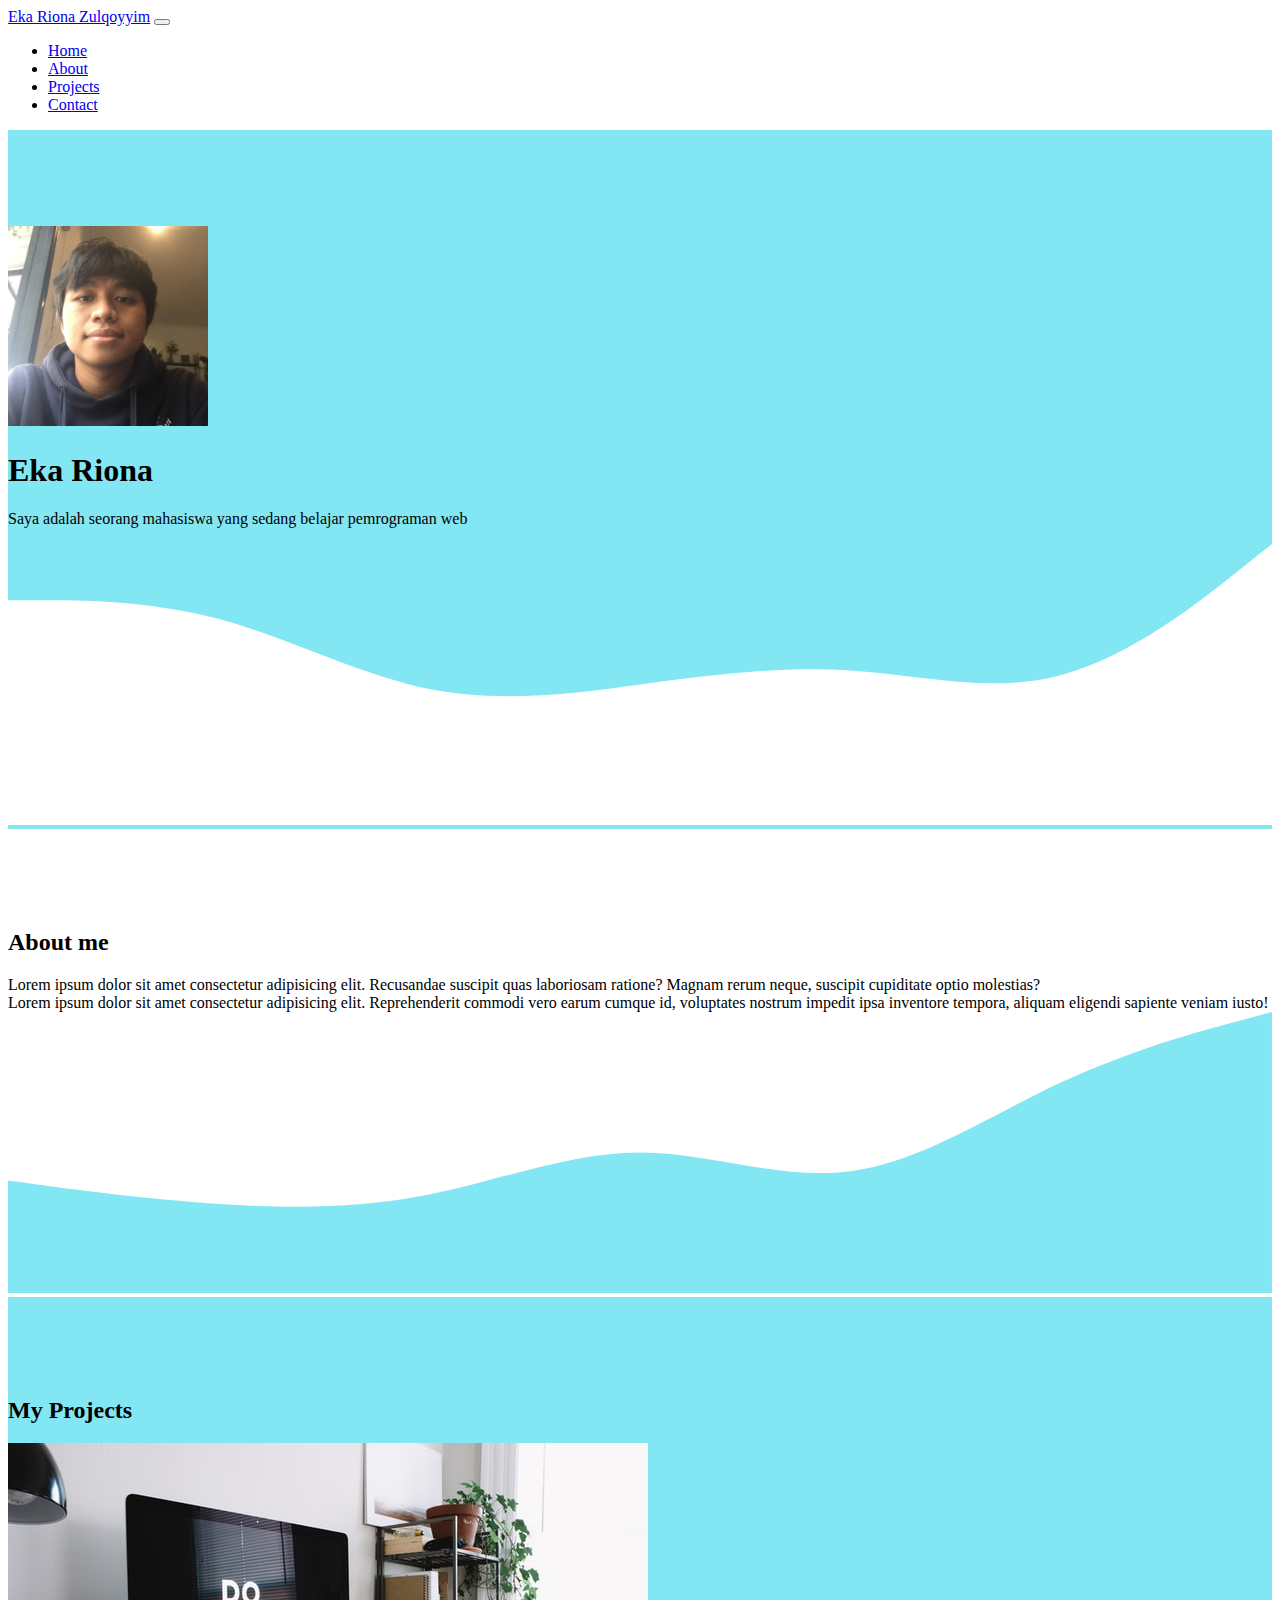
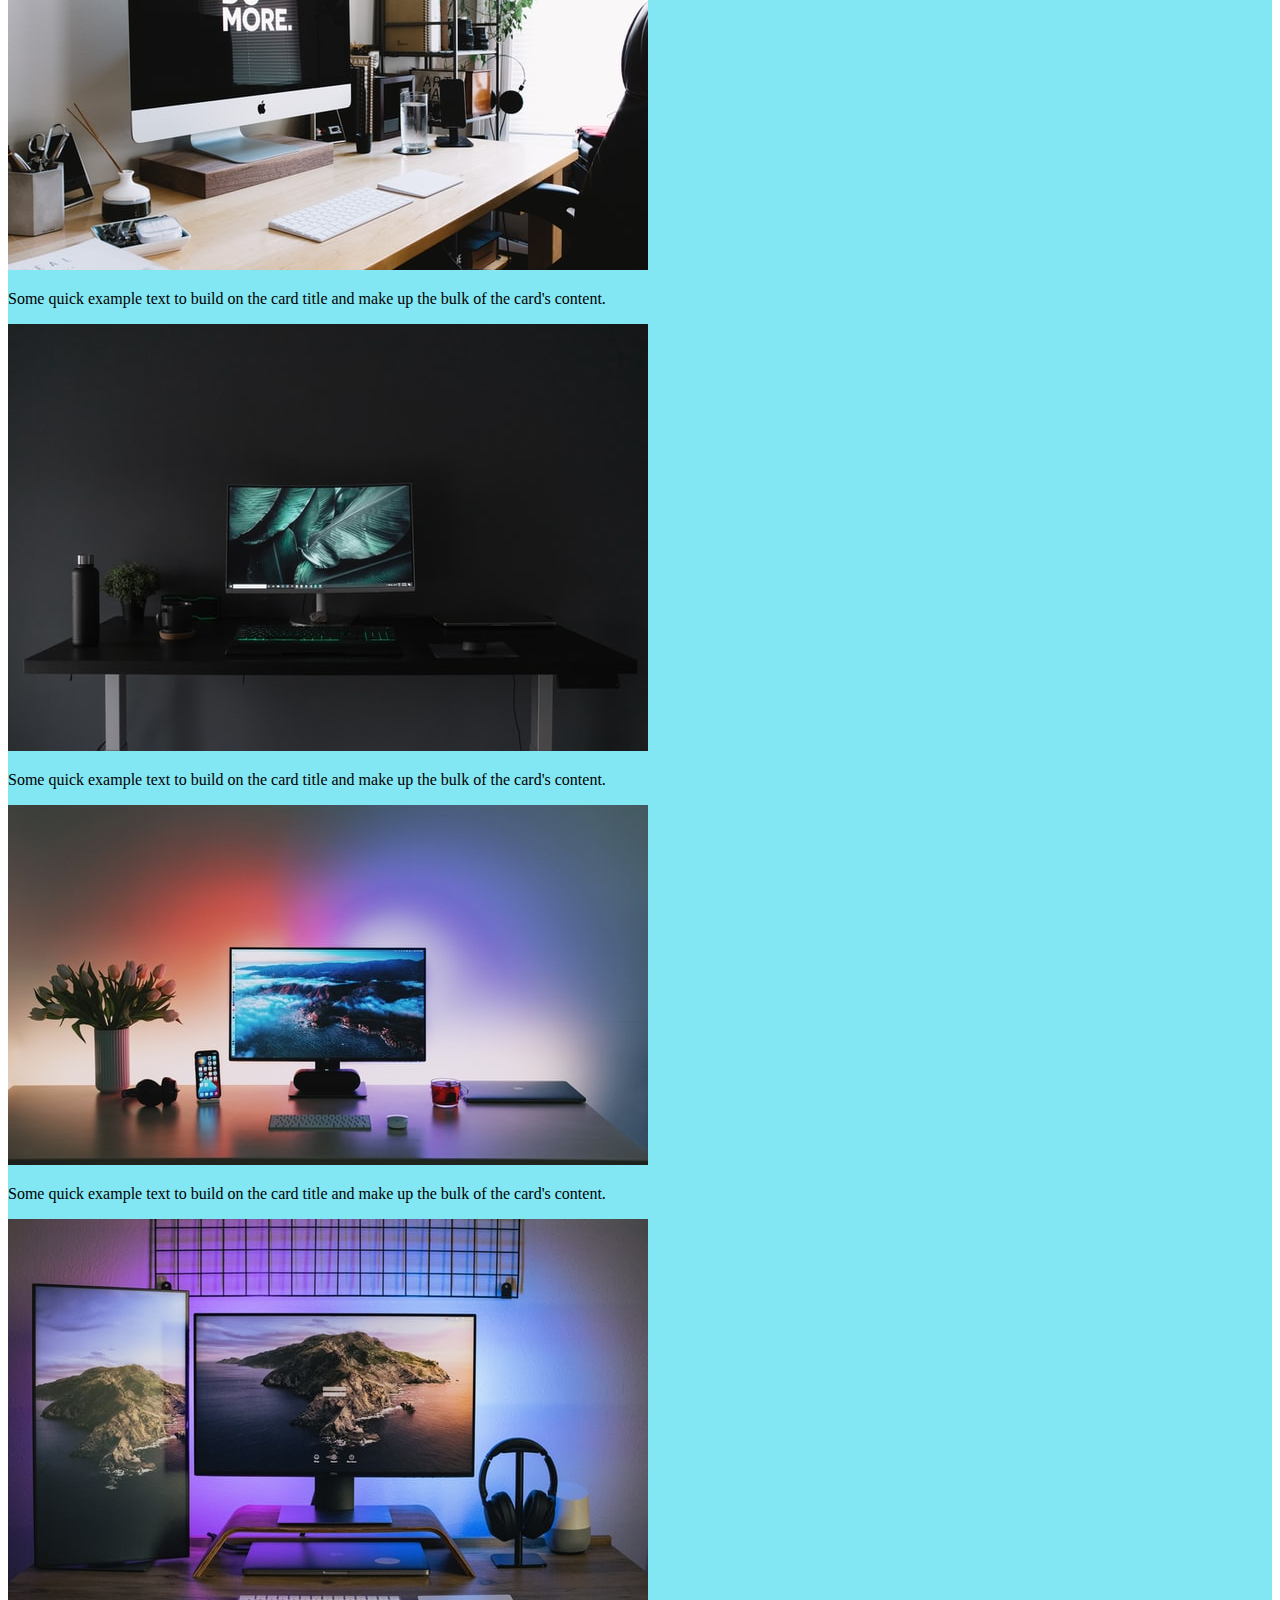
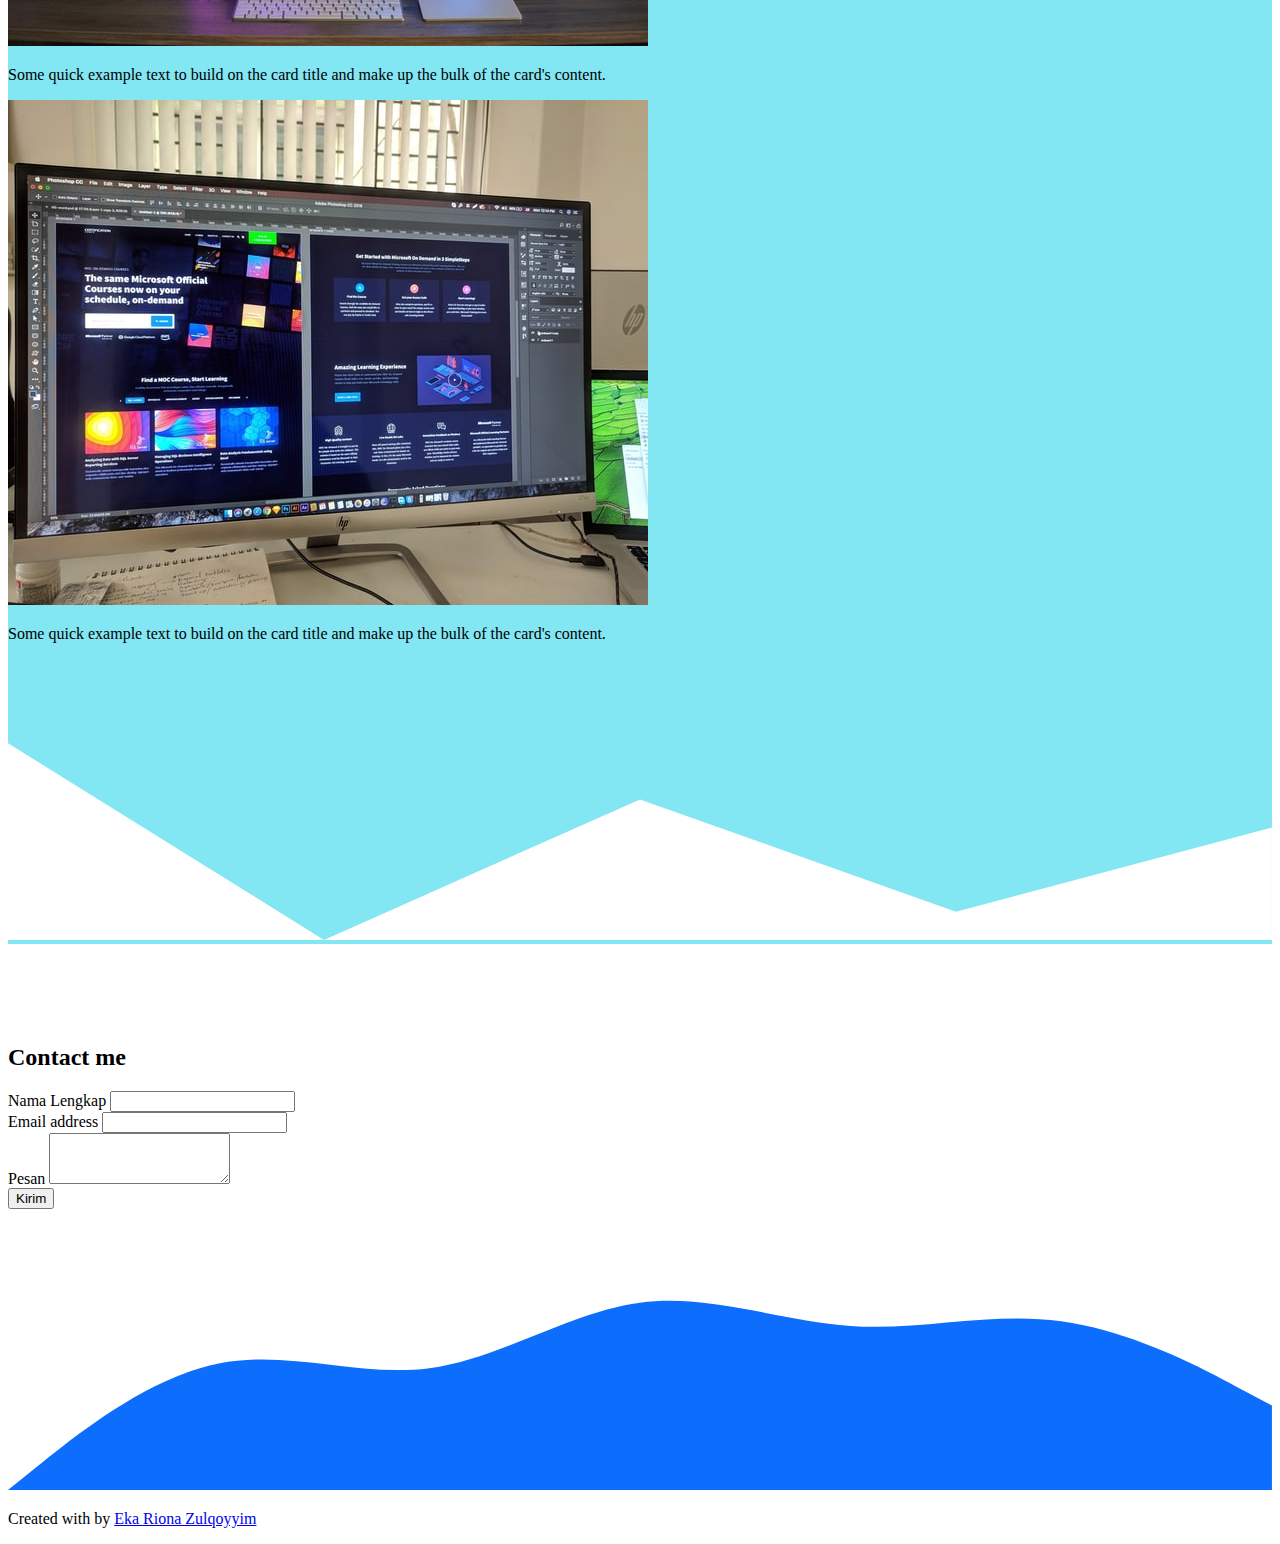
==== index.html @ 1e4d1a2f "Initial commit" ====
<!DOCTYPE html>
<html lang="en">
  <head>
    <!-- Required meta tags -->
    <meta charset="utf-8" />
    <meta name="viewport" content="width=device-width, initial-scale=1" />

    <!-- Bootstrap CSS -->
    <link href="https://cdn.jsdelivr.net/npm/bootstrap@5.1.3/dist/css/bootstrap.min.css" rel="stylesheet" integrity="sha384-1BmE4kWBq78iYhFldvKuhfTAU6auU8tT94WrHftjDbrCEXSU1oBoqyl2QvZ6jIW3" crossorigin="anonymous" />

    <link rel="stylesheet" href="style.css" />
    <title>My Portofolio</title>
  </head>
  <body id="home">
    <!--Navbar -->
    <nav class="navbar navbar-expand-lg navbar-dark bg-primary shadow fixed-top">
      <div class="container">
        <a class="navbar-brand" href="#">Eka Riona Zulqoyyim</a>
        <button class="navbar-toggler" type="button" data-bs-toggle="collapse" data-bs-target="#navbarNav" aria-controls="navbarNav" aria-expanded="false" aria-label="Toggle navigation">
          <span class="navbar-toggler-icon"></span>
        </button>
        <div class="collapse navbar-collapse" id="navbarNav">
          <ul class="navbar-nav ms-auto">
            <li class="nav-item">
              <a class="nav-link active" aria-current="page" href="#home">Home</a>
            </li>
            <li class="nav-item">
              <a class="nav-link" href="#about">About</a>
            </li>
            <li class="nav-item">
              <a class="nav-link" href="#projects">Projects</a>
            </li>
            <li class="nav-item">
              <a class="nav-link" href="#contact">Contact</a>
            </li>
          </ul>
        </div>
      </div>
    </nav>
    <!-- Akhir Navbar -->

    <!-- Membuat Jumbotron -->
    <section class="jumbotron text-center">
      <img src="img/ekariona.jpeg" alt="Eka Riona" width="200px" class="rounded-circle img-thumbnail" />
      <h1 class="display-4">Eka Riona</h1>
      <p class="lead">Saya adalah seorang mahasiswa yang sedang belajar pemrograman web</p>
      <svg xmlns="http://www.w3.org/2000/svg" viewBox="0 0 1440 320">
        <path
          fill="#ffff"
          fill-opacity="1"
          d="M0,64L40,64C80,64,160,64,240,85.3C320,107,400,149,480,165.3C560,181,640,171,720,160C800,149,880,139,960,144C1040,149,1120,171,1200,149.3C1280,128,1360,64,1400,32L1440,0L1440,320L1400,320C1360,320,1280,320,1200,320C1120,320,1040,320,960,320C880,320,800,320,720,320C640,320,560,320,480,320C400,320,320,320,240,320C160,320,80,320,40,320L0,320Z"
        ></path>
      </svg>
    </section>
    <!-- Akhir Jumbotron -->
    <!-- About -->
    <section id="about">
      <div class="container">
        <div class="row text-center mb-3">
          <div class="col te">
            <h2>About me</h2>
          </div>
        </div>
        <div class="row justify-content-center fs-5 text-center">
          <div class="col-md-4">Lorem ipsum dolor sit amet consectetur adipisicing elit. Recusandae suscipit quas laboriosam ratione? Magnam rerum neque, suscipit cupiditate optio molestias?</div>
          <div class="col-md-4">Lorem ipsum dolor sit amet consectetur adipisicing elit. Reprehenderit commodi vero earum cumque id, voluptates nostrum impedit ipsa inventore tempora, aliquam eligendi sapiente veniam iusto!</div>
        </div>
      </div>
      <svg xmlns="http://www.w3.org/2000/svg" viewBox="0 0 1440 320">
        <path
          fill="#83e6f3"
          fill-opacity="1"
          d="M0,192L40,197.3C80,203,160,213,240,218.7C320,224,400,224,480,208C560,192,640,160,720,160C800,160,880,192,960,181.3C1040,171,1120,117,1200,80C1280,43,1360,21,1400,10.7L1440,0L1440,320L1400,320C1360,320,1280,320,1200,320C1120,320,1040,320,960,320C880,320,800,320,720,320C640,320,560,320,480,320C400,320,320,320,240,320C160,320,80,320,40,320L0,320Z"
        ></path>
      </svg>
    </section>
    <!-- Akhir About -->

    <!-- Projects -->
    <section id="projects">
      <div class="container">
        <div class="row text-center mb-3">
          <div class="col">
            <h2>My Projects</h2>
          </div>
        </div>
        <div class="row justify-content-center">
          <div class="col-md-4 mb-3">
            <div class="card">
              <img src="img/projects/1.jpg" class="card-img-top" alt="Project 1" />
              <div class="card-body">
                <p class="card-text">Some quick example text to build on the card title and make up the bulk of the card's content.</p>
              </div>
            </div>
          </div>
          <div class="col-md-4 mb-3">
            <div class="card">
              <img src="img/projects/2.jpg" class="card-img-top" alt="Project 1" />
              <div class="card-body">
                <p class="card-text">Some quick example text to build on the card title and make up the bulk of the card's content.</p>
              </div>
            </div>
          </div>
          <div class="col-md-4 mb-3">
            <div class="card">
              <img src="img/projects/3.jpg" class="card-img-top" alt="Project 1" />
              <div class="card-body">
                <p class="card-text">Some quick example text to build on the card title and make up the bulk of the card's content.</p>
              </div>
            </div>
          </div>
          <div class="col-md-4 mb-3">
            <div class="card">
              <img src="img/projects/4.jpg" class="card-img-top" alt="Project 1" />
              <div class="card-body">
                <p class="card-text">Some quick example text to build on the card title and make up the bulk of the card's content.</p>
              </div>
            </div>
          </div>
          <div class="col-md-4 mb-3">
            <div class="card">
              <img src="img/projects/5.jpg" class="card-img-top" alt="Project 1" />
              <div class="card-body">
                <p class="card-text">Some quick example text to build on the card title and make up the bulk of the card's content.</p>
              </div>
            </div>
          </div>
        </div>
      </div>
      <svg xmlns="http://www.w3.org/2000/svg" viewBox="0 0 1440 320"><path fill="#fff" fill-opacity="1" d="M0,96L360,320L720,160L1080,288L1440,192L1440,320L1080,320L720,320L360,320L0,320Z"></path></svg>
    </section>
    <!-- Akhir Projects -->
    <!-- Contact -->
    <section id="contact">
      <div class="con">
        <div class="row text-center mb-3">
          <div class="col">
            <h2>Contact me</h2>
          </div>
        </div>
        <div class="row justify-content-center">
          <div class="col-md-6">
            <form>
              <div class="mb-3">
                <label for="name" class="form-label">Nama Lengkap</label>
                <input type="text" class="form-control" id="name" aria-describedby="name" />
              </div>
              <div class="mb-3">
                <label for="email" class="form-label">Email address</label>
                <input type="email" class="form-control" id="email" aria-describedby="email" />
              </div>
              <div class="mb-3">
                <label for="pesan" class="form-label">Pesan</label>
                <textarea class="form-control" id="exampleFormControlTextarea1" rows="3"></textarea>
              </div>
              <button type="submit" class="btn btn-primary md-3">Kirim</button>
            </form>
          </div>
        </div>
      </div>
      <svg xmlns="http://www.w3.org/2000/svg" viewBox="0 0 1440 320">
        <path
          fill="#0d6efd"
          fill-opacity="1"
          d="M0,320L40,288C80,256,160,192,240,176C320,160,400,192,480,181.3C560,171,640,117,720,106.7C800,96,880,128,960,133.3C1040,139,1120,117,1200,128C1280,139,1360,181,1400,202.7L1440,224L1440,320L1400,320C1360,320,1280,320,1200,320C1120,320,1040,320,960,320C880,320,800,320,720,320C640,320,560,320,480,320C400,320,320,320,240,320C160,320,80,320,40,320L0,320Z"
        ></path>
      </svg>
    </section>
    <!-- Akhir Contact -->

    <!-- Footer -->
    <footer class="bg-primary text-white text-center p-3">
      <p>Created with <i class="bi bi-heart-fill text-danger"></i> by <a class="text-white fw-bold" href="https://www.instagram.com/ekarionaz/">Eka Riona Zulqoyyim</a></p>
    </footer>
    <!-- Akhir Footer -->

    <script src="https://cdn.jsdelivr.net/npm/bootstrap@5.1.3/dist/js/bootstrap.bundle.min.js" integrity="sha384-ka7Sk0Gln4gmtz2MlQnikT1wXgYsOg+OMhuP+IlRH9sENBO0LRn5q+8nbTov4+1p" crossorigin="anonymous"></script>
  </body>
</html>
---- style.css ----
.jumbotron {
  background-color: #83e6f3;
  padding-top: 6rem;
}

#projects {
  background-color: #83e6f3;
}

section {
  padding-top: 5rem;
}

html {
  scroll-behavior: smooth;
}
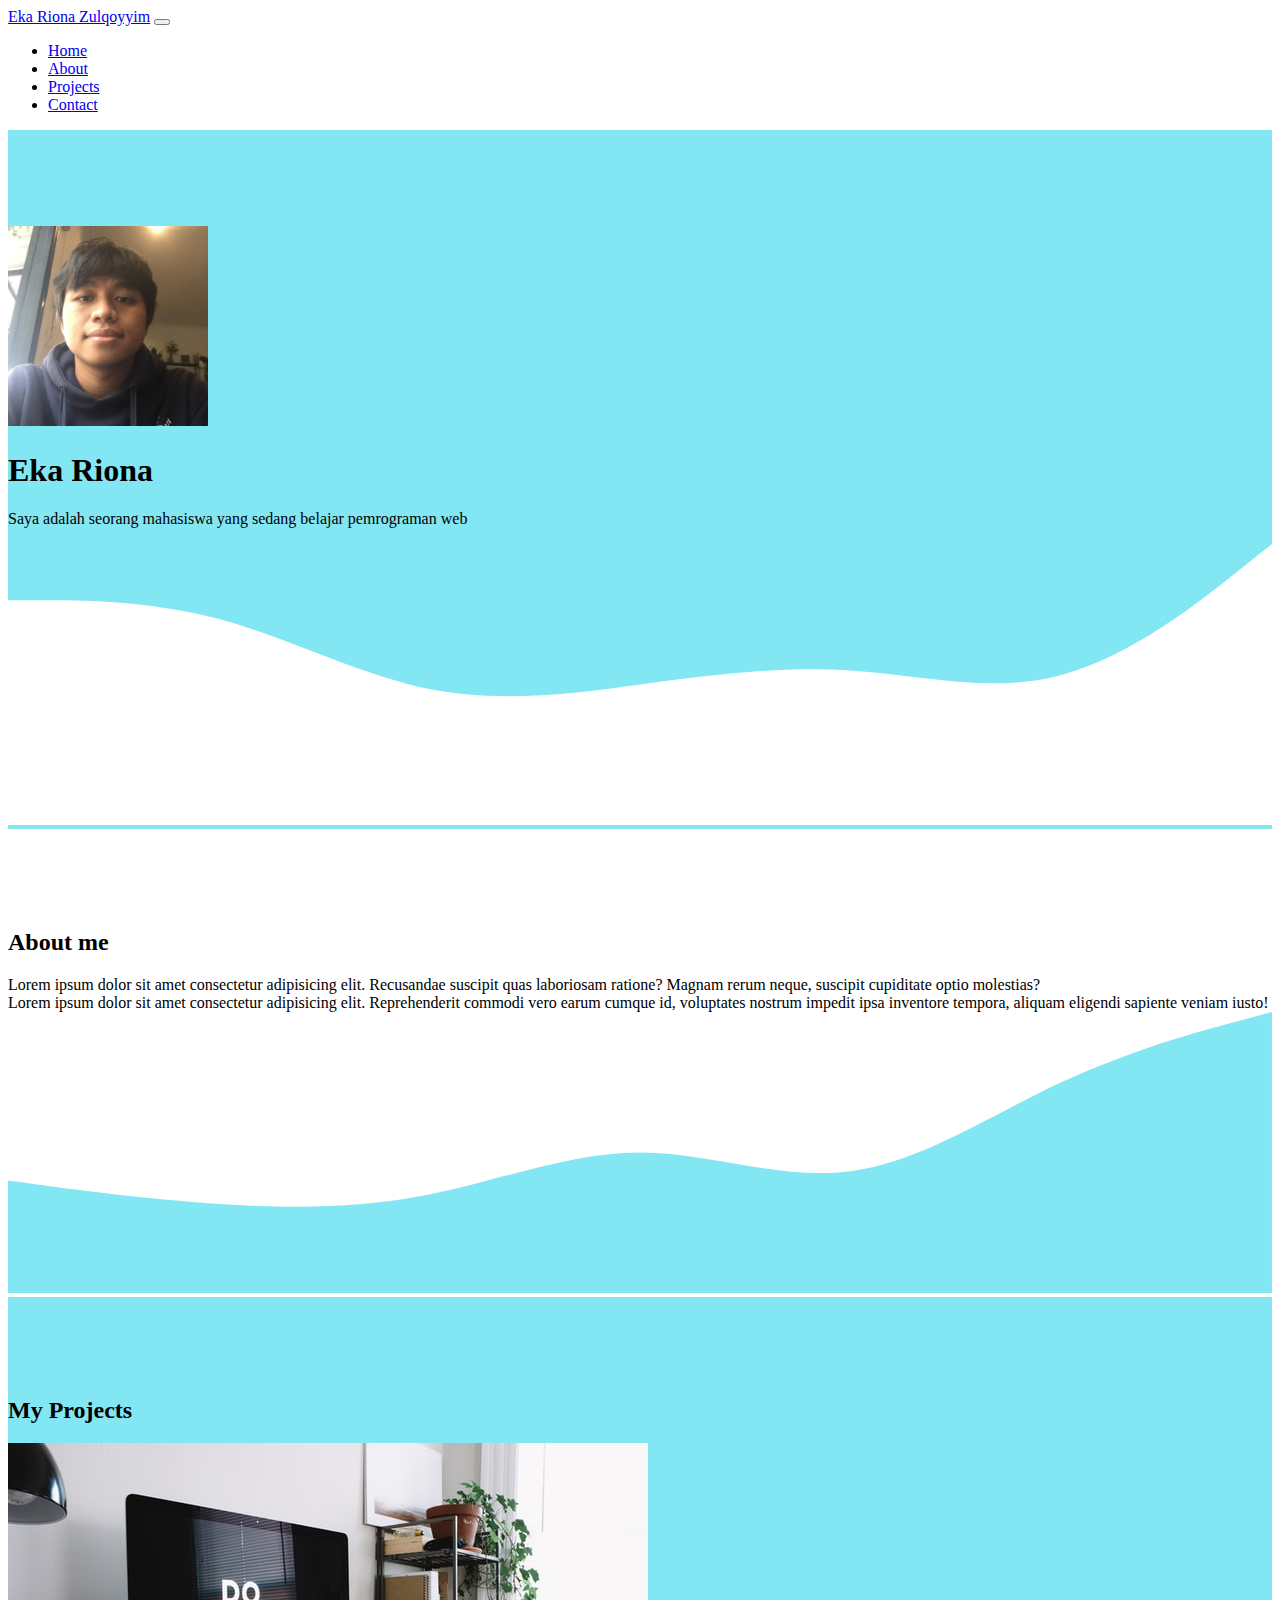
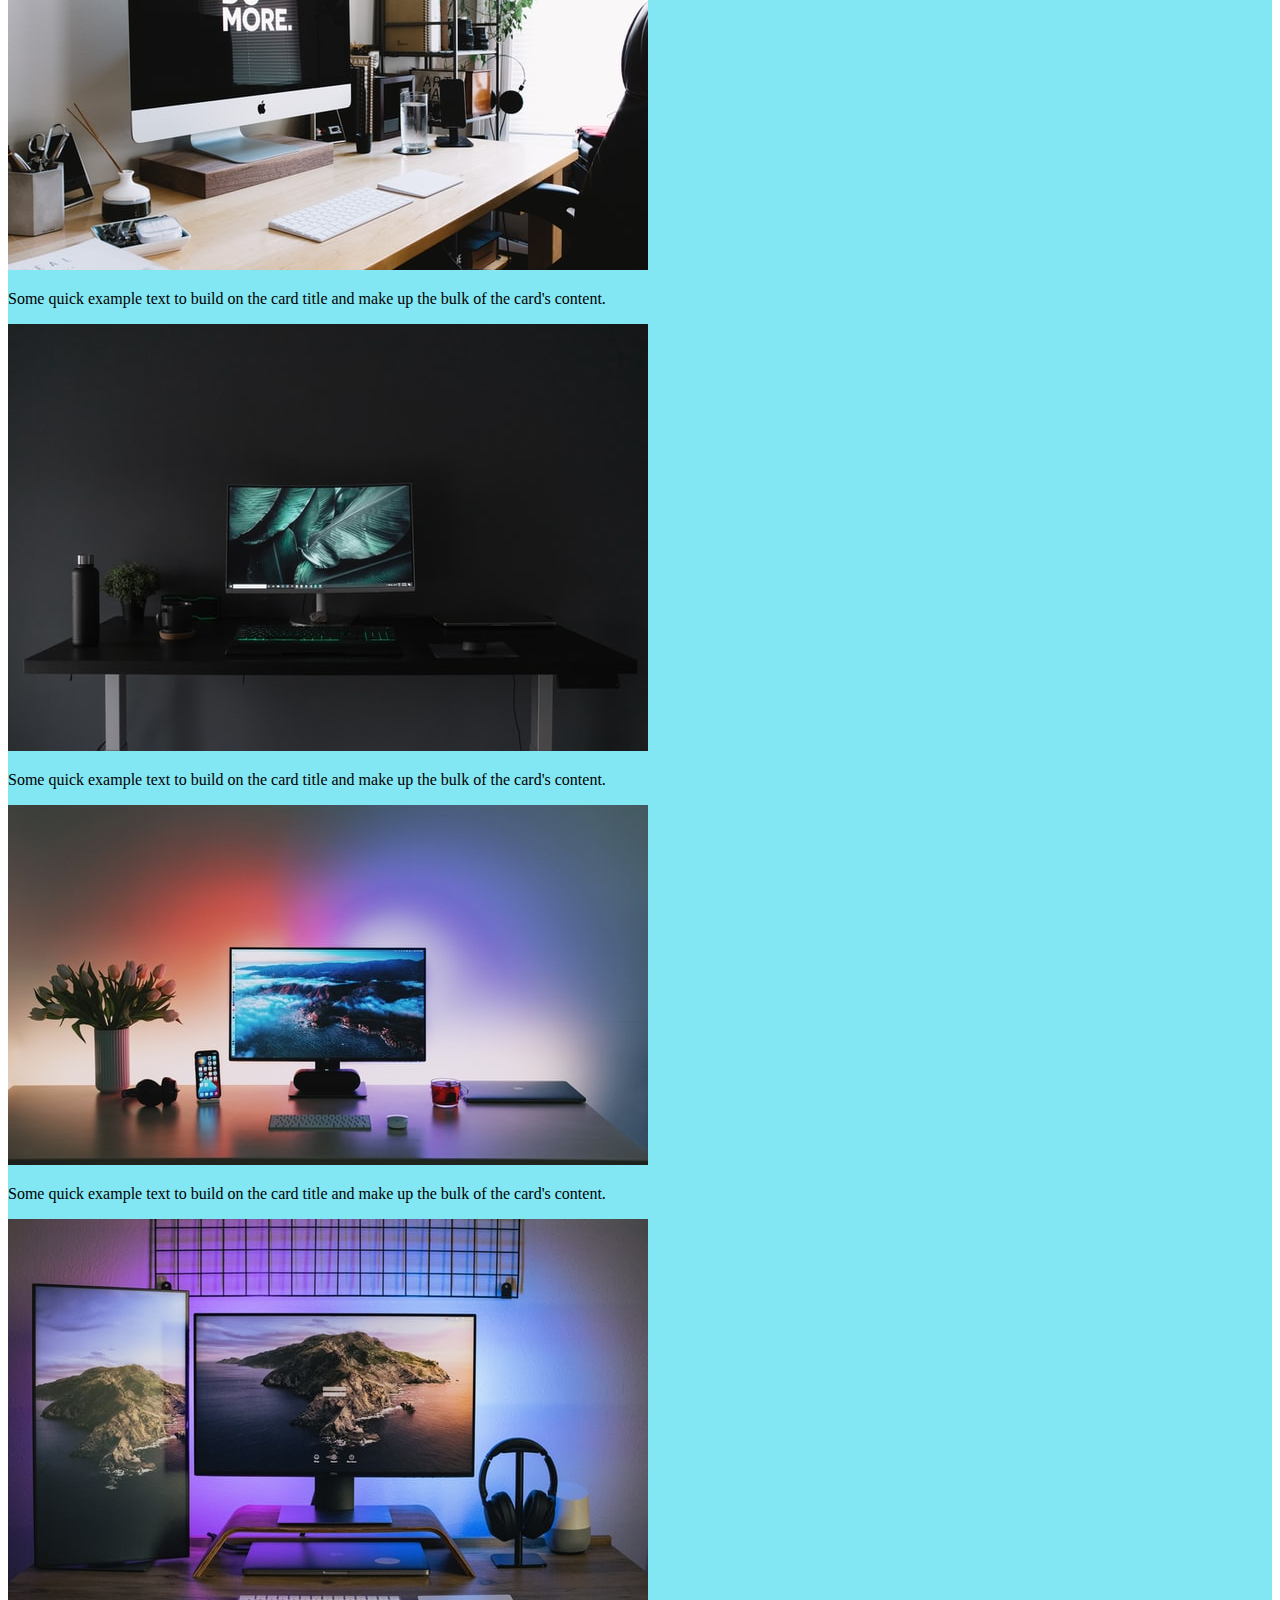
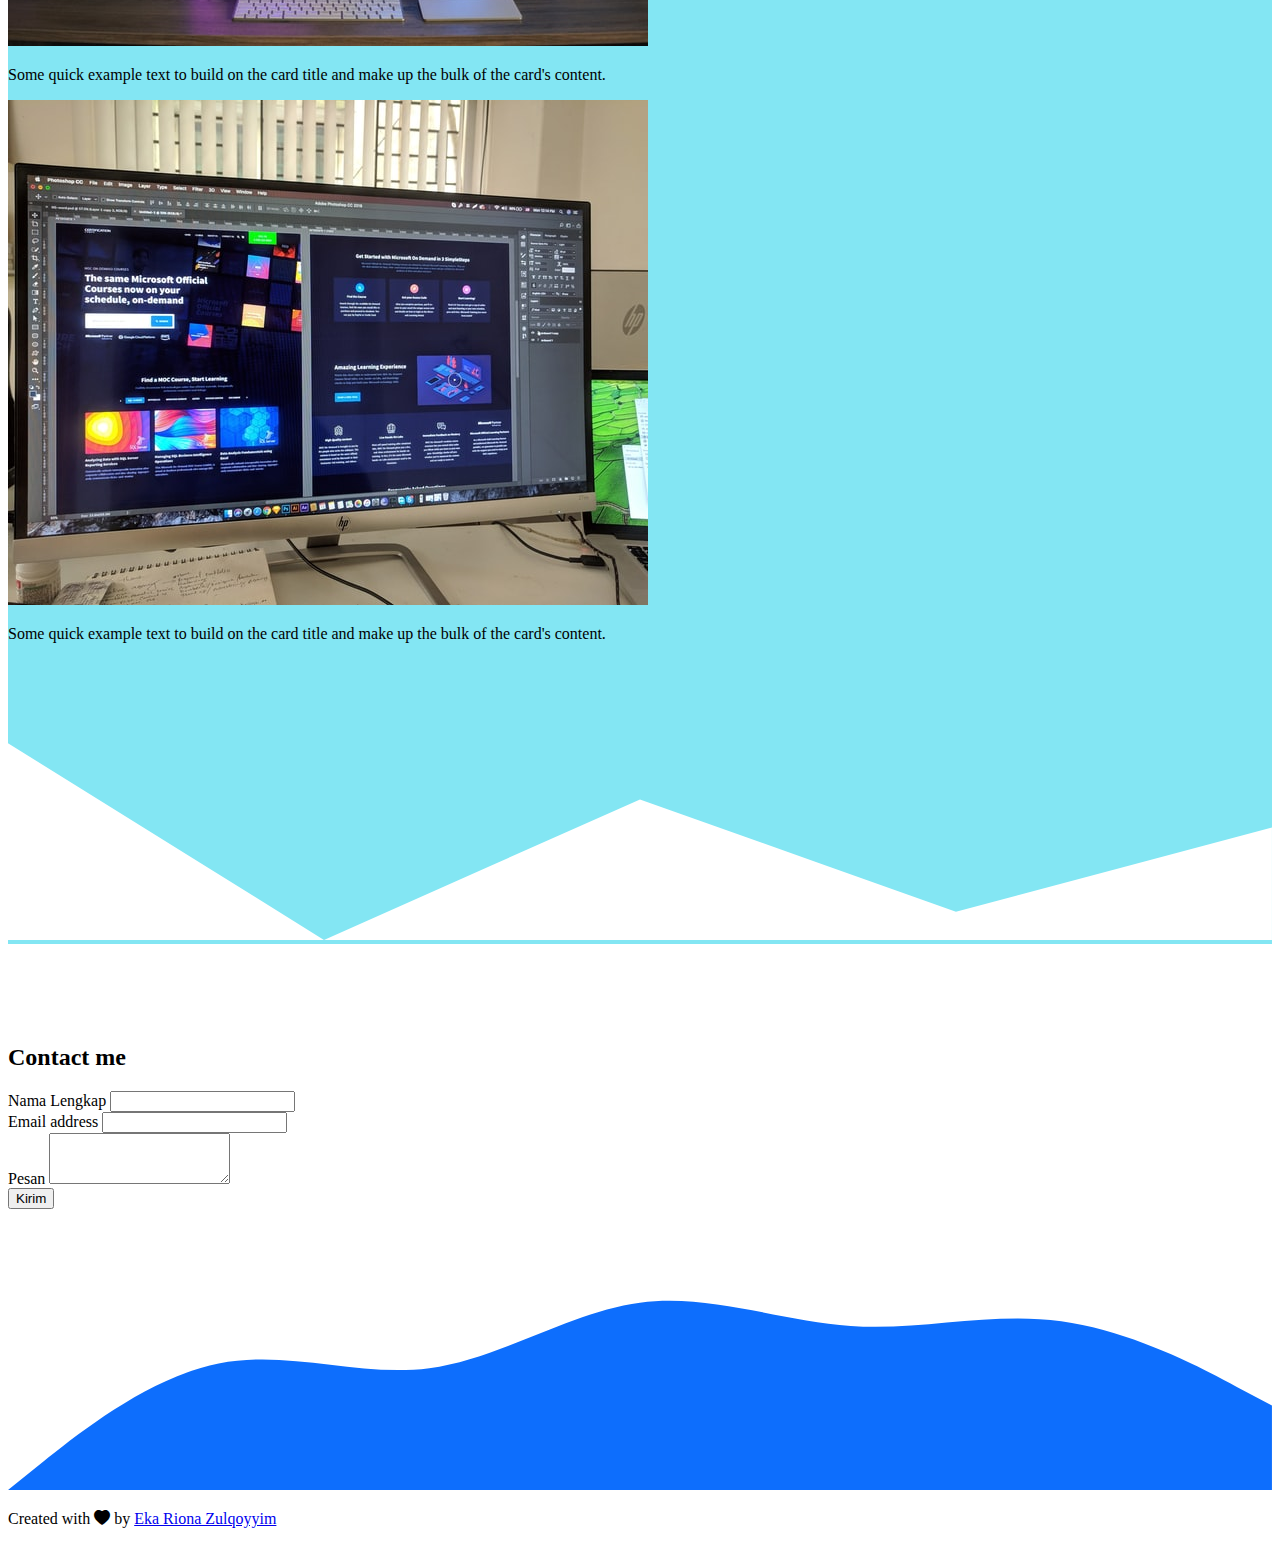
==== commit 40aef004: "Menambahkan icon love pada website" ====
--- a/index.html
+++ b/index.html
@@ -7,6 +7,8 @@
 
     <!-- Bootstrap CSS -->
     <link href="https://cdn.jsdelivr.net/npm/bootstrap@5.1.3/dist/css/bootstrap.min.css" rel="stylesheet" integrity="sha384-1BmE4kWBq78iYhFldvKuhfTAU6auU8tT94WrHftjDbrCEXSU1oBoqyl2QvZ6jIW3" crossorigin="anonymous" />
+
+    <link rel="stylesheet" href="https://cdn.jsdelivr.net/npm/bootstrap-icons@1.6.0/font/bootstrap-icons.css" />
 
     <link rel="stylesheet" href="style.css" />
     <title>My Portofolio</title>
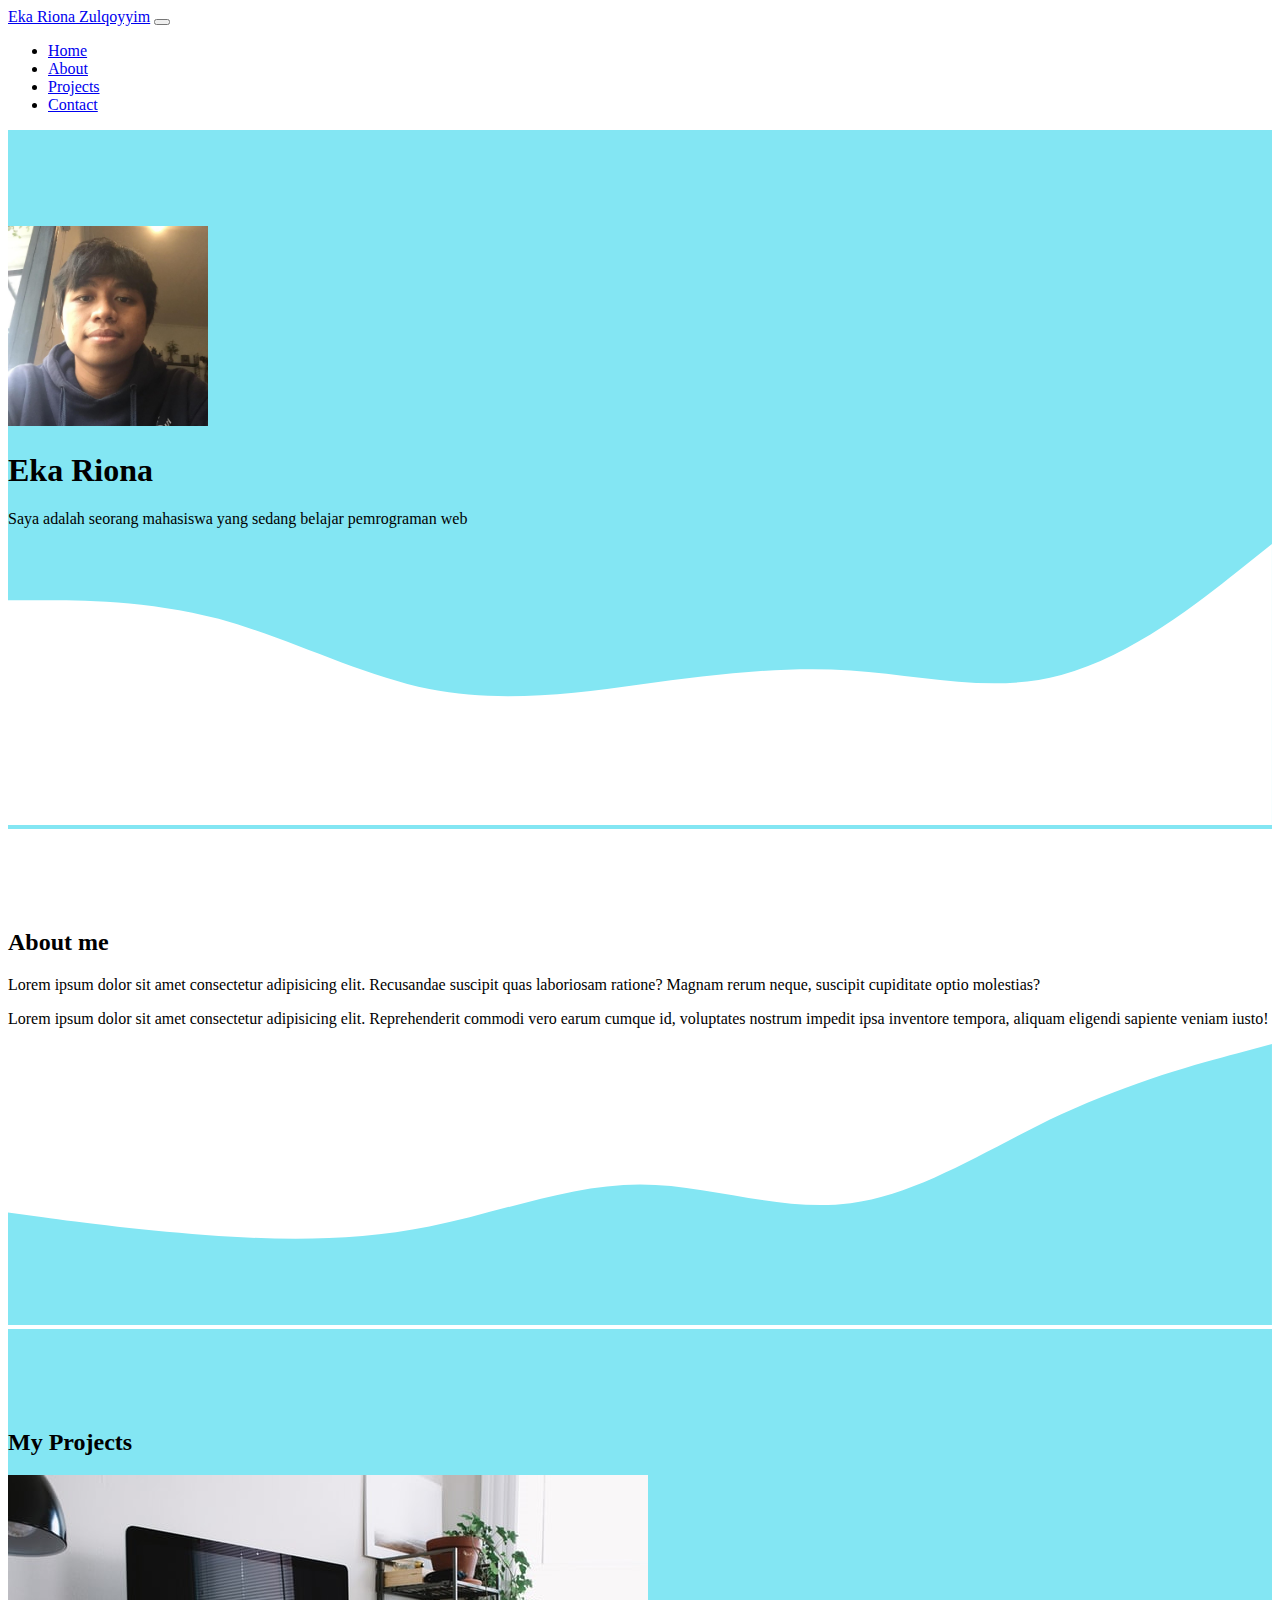
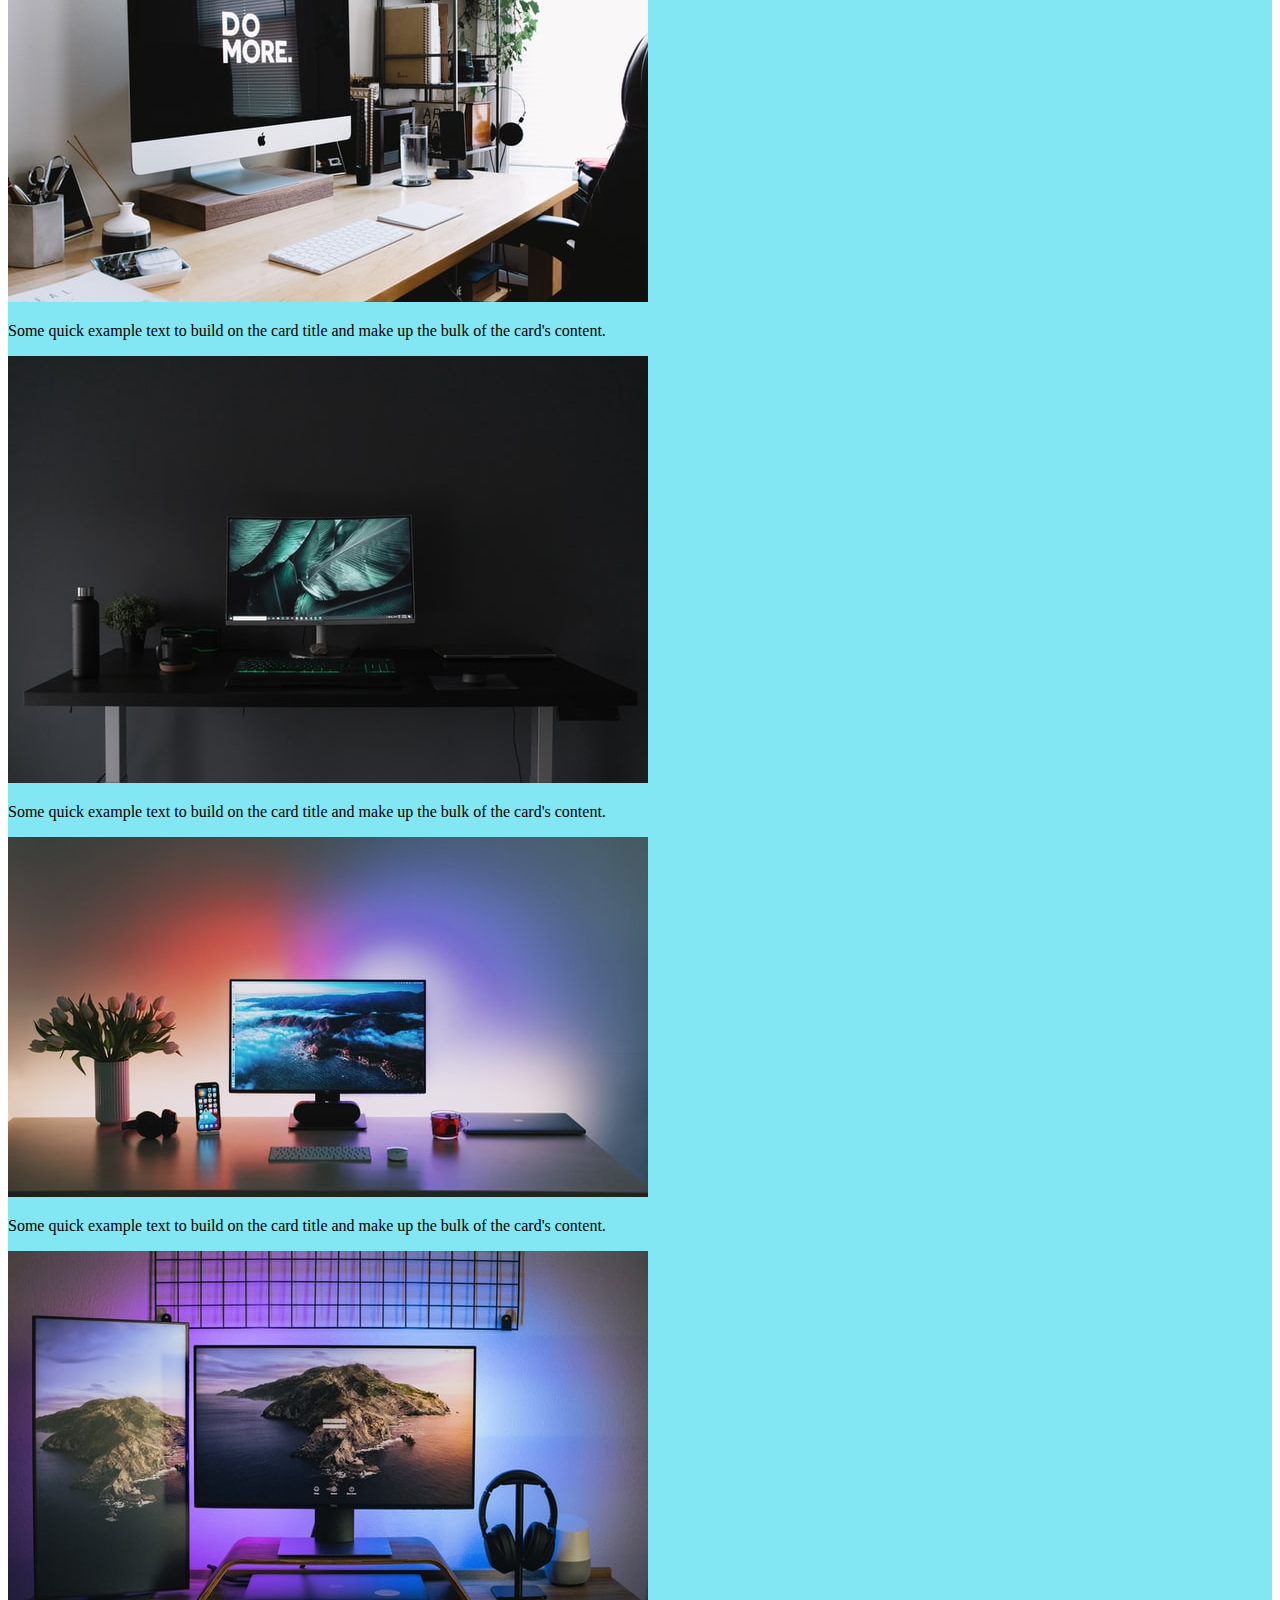
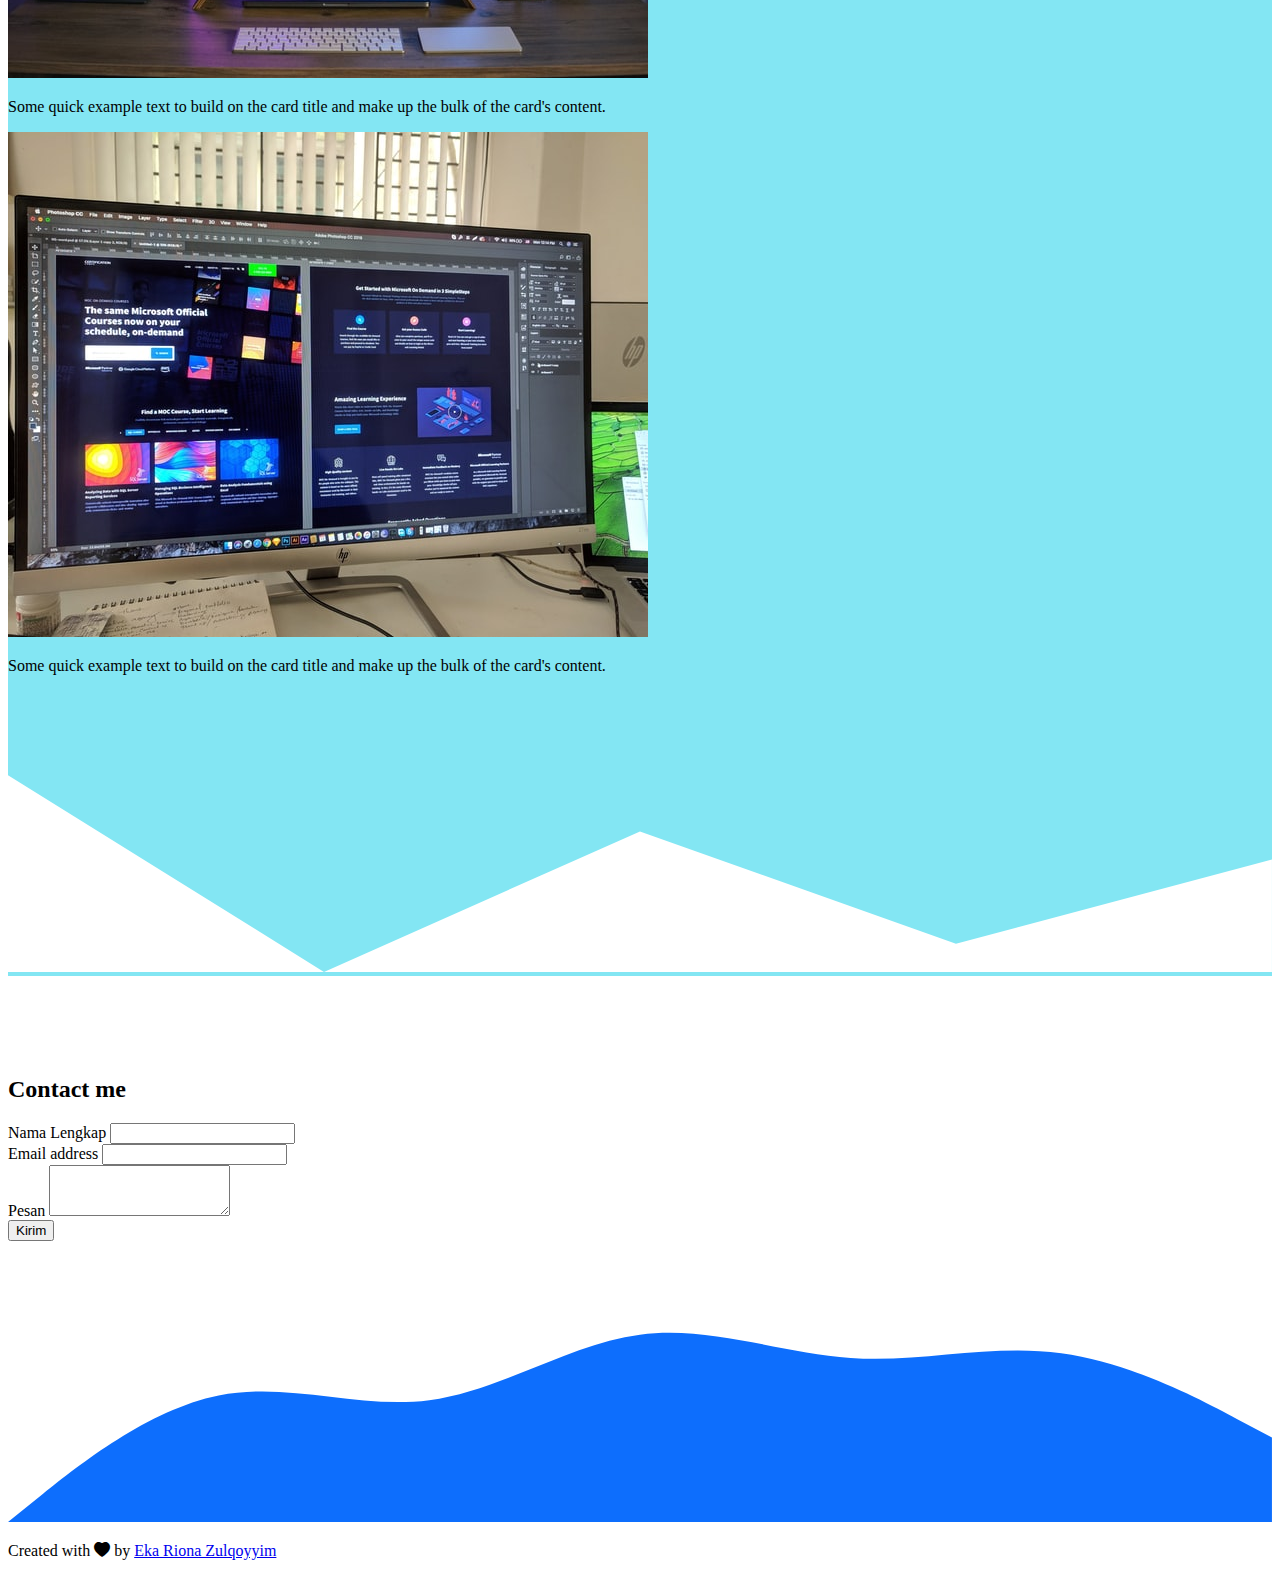
==== commit 206a7a69: "mengubah warna tombol menjadi hijau" ====
--- a/index.html
+++ b/index.html
@@ -64,8 +64,10 @@
           </div>
         </div>
         <div class="row justify-content-center fs-5 text-center">
-          <div class="col-md-4">Lorem ipsum dolor sit amet consectetur adipisicing elit. Recusandae suscipit quas laboriosam ratione? Magnam rerum neque, suscipit cupiditate optio molestias?</div>
-          <div class="col-md-4">Lorem ipsum dolor sit amet consectetur adipisicing elit. Reprehenderit commodi vero earum cumque id, voluptates nostrum impedit ipsa inventore tempora, aliquam eligendi sapiente veniam iusto!</div>
+          <div class="col-md-4 text-start"><p>Lorem ipsum dolor sit amet consectetur adipisicing elit. Recusandae suscipit quas laboriosam ratione? Magnam rerum neque, suscipit cupiditate optio molestias?</p></div>
+          <div class="col-md-4 text-start">
+            <p>Lorem ipsum dolor sit amet consectetur adipisicing elit. Reprehenderit commodi vero earum cumque id, voluptates nostrum impedit ipsa inventore tempora, aliquam eligendi sapiente veniam iusto!</p>
+          </div>
         </div>
       </div>
       <svg xmlns="http://www.w3.org/2000/svg" viewBox="0 0 1440 320">
@@ -155,7 +157,7 @@
                 <label for="pesan" class="form-label">Pesan</label>
                 <textarea class="form-control" id="exampleFormControlTextarea1" rows="3"></textarea>
               </div>
-              <button type="submit" class="btn btn-primary md-3">Kirim</button>
+              <button type="submit" class="btn btn-success md-3">Kirim</button>
             </form>
           </div>
         </div>
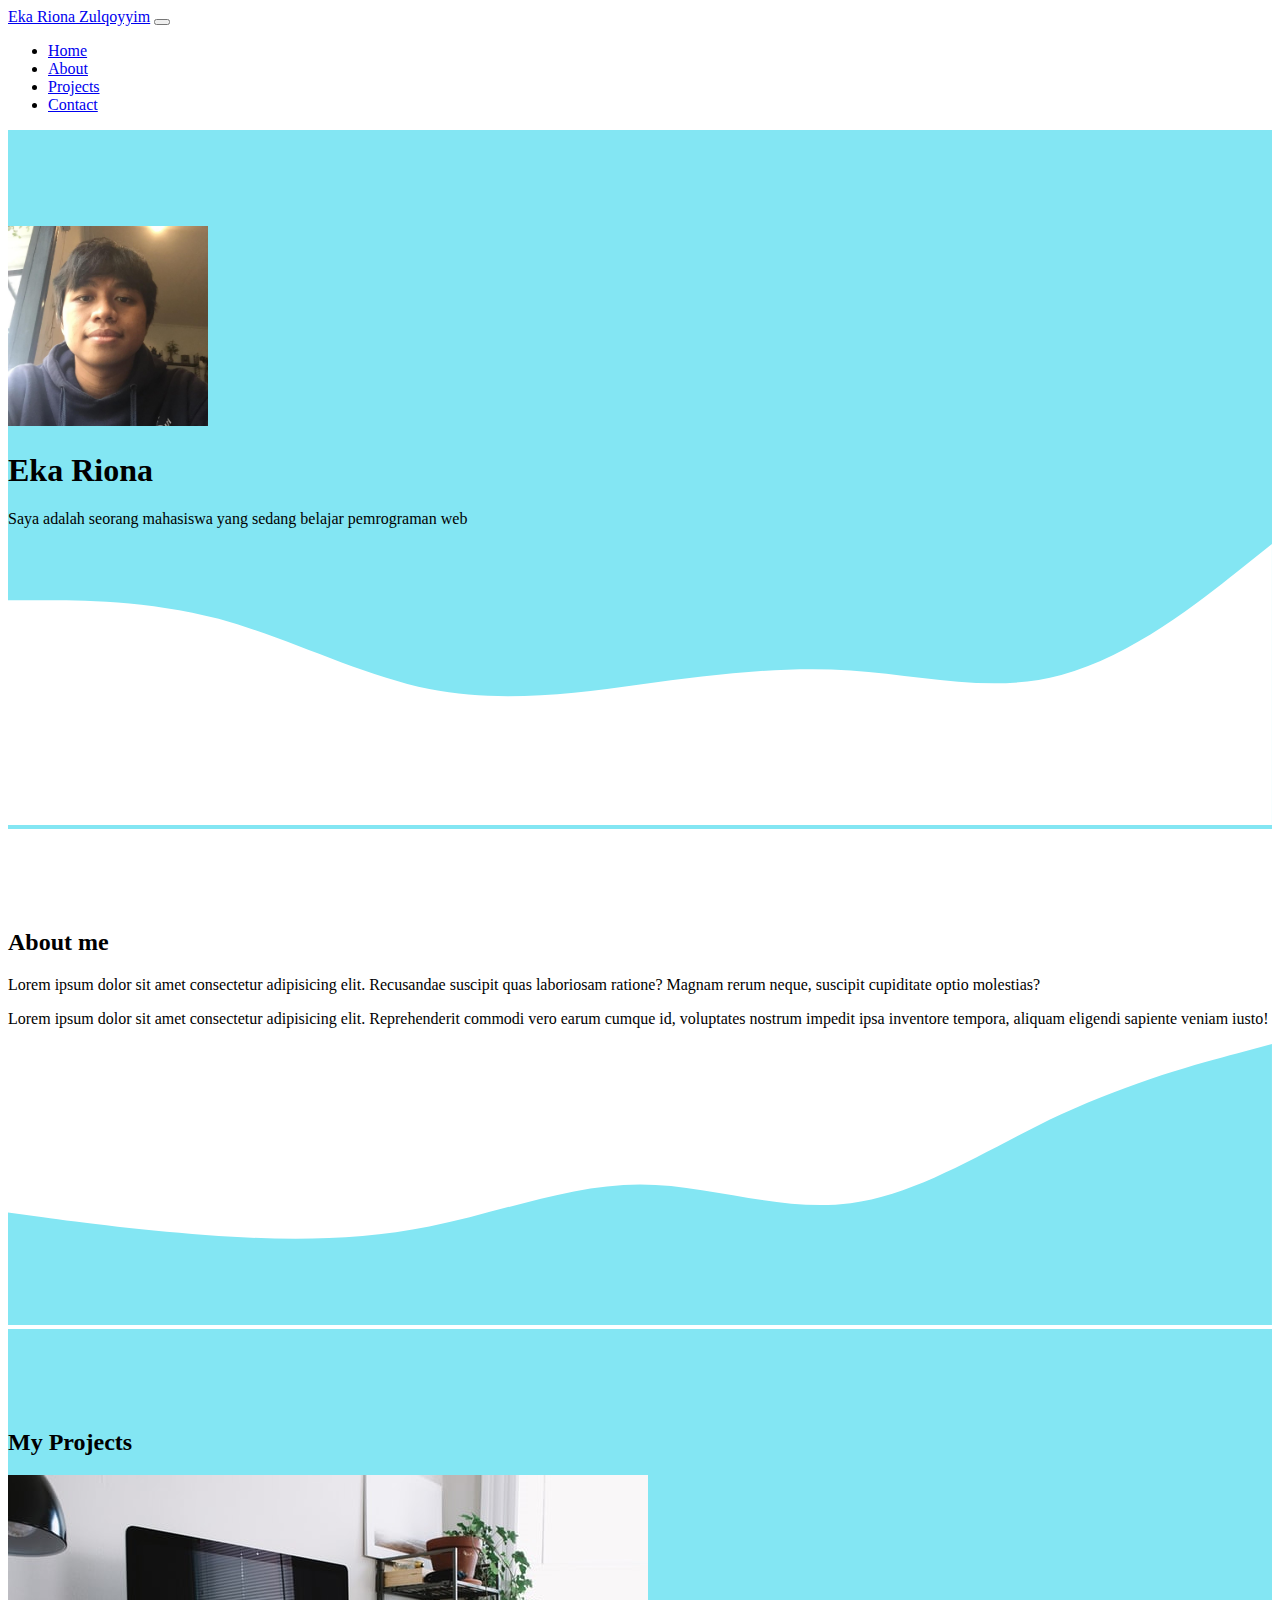
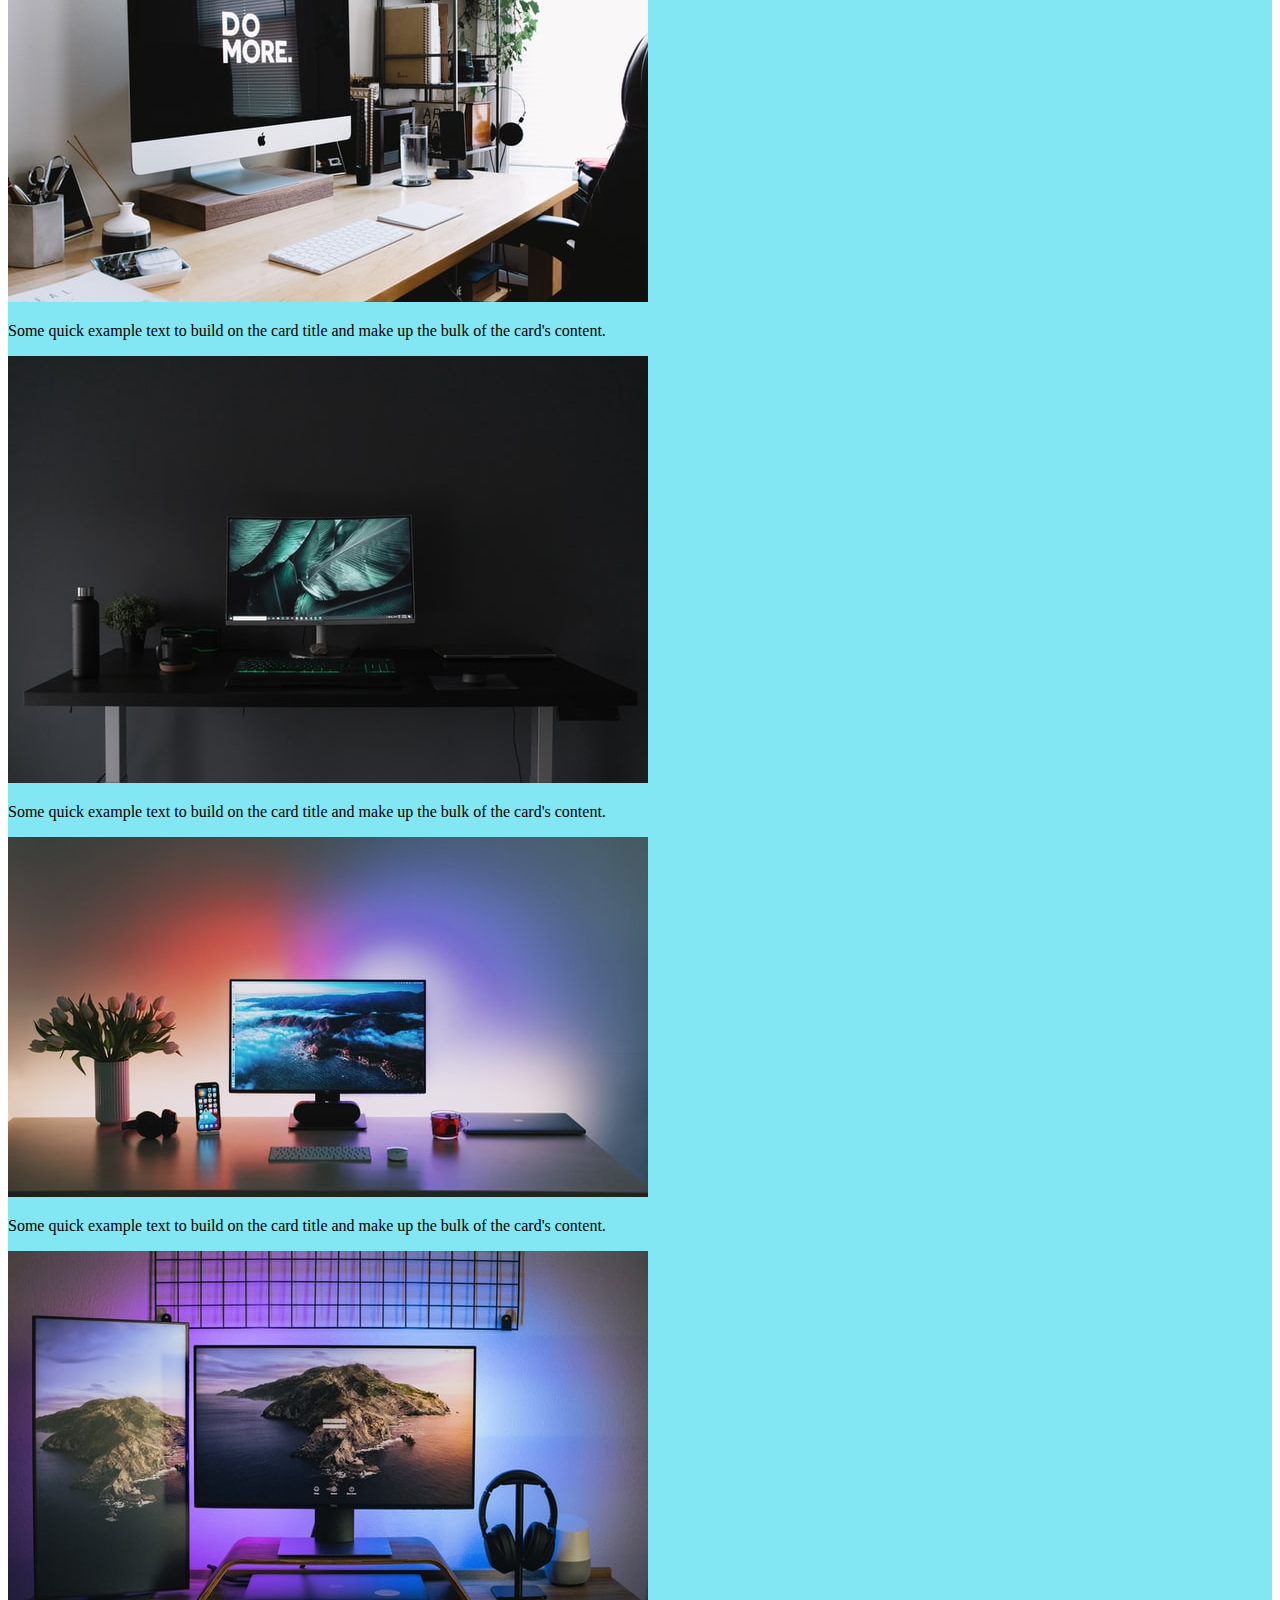
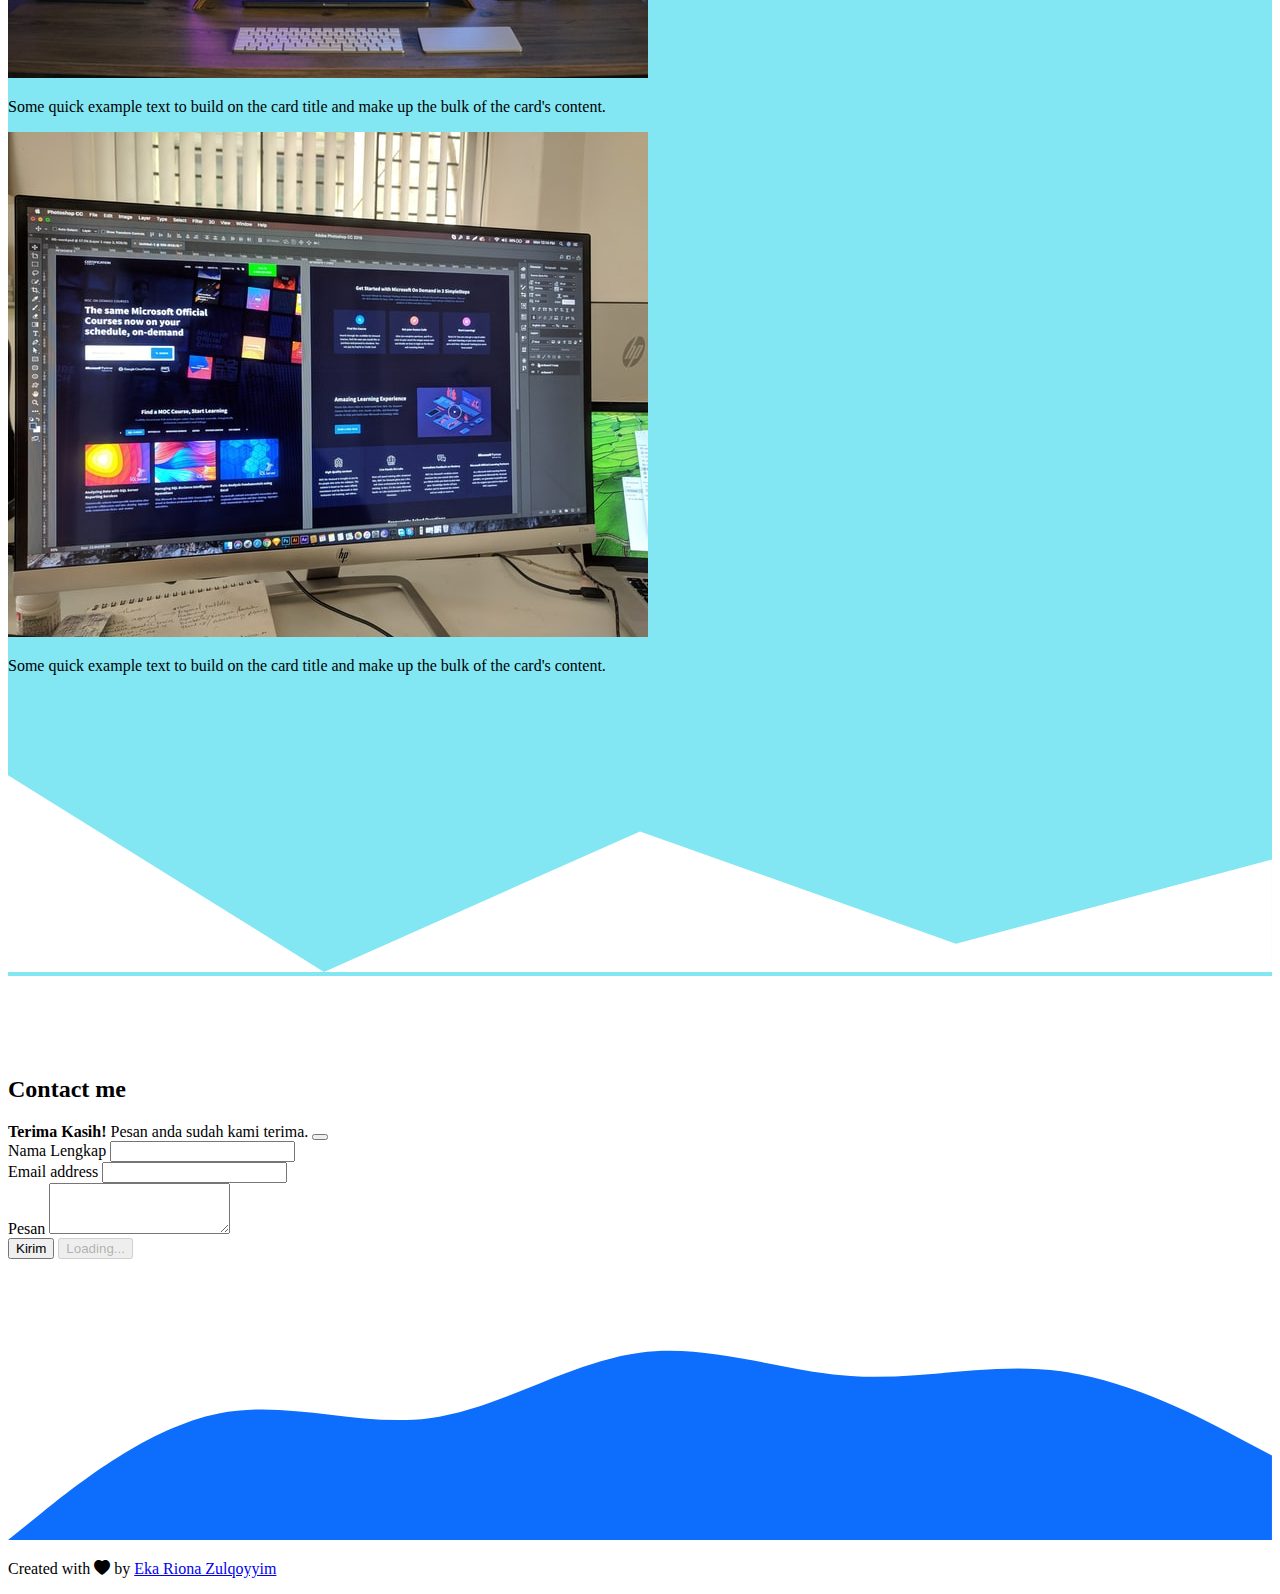
==== commit 528d011a: "menambah fitur kirim contact form" ====
--- a/index.html
+++ b/index.html
@@ -144,20 +144,28 @@
         </div>
         <div class="row justify-content-center">
           <div class="col-md-6">
-            <form>
+            <div class="alert alert-success alert-dismissible fade show d-none" role="alert">
+              <strong>Terima Kasih!</strong> Pesan anda sudah kami terima.
+              <button type="button" class="btn-close" data-bs-dismiss="alert" aria-label="Close"></button>
+            </div>
+            <form name="my-portofolio">
               <div class="mb-3">
                 <label for="name" class="form-label">Nama Lengkap</label>
-                <input type="text" class="form-control" id="name" aria-describedby="name" />
+                <input type="text" class="form-control" id="name" aria-describedby="name" name="nama" />
               </div>
               <div class="mb-3">
                 <label for="email" class="form-label">Email address</label>
-                <input type="email" class="form-control" id="email" aria-describedby="email" />
+                <input type="email" class="form-control" name="email" id="email" aria-describedby="email" />
               </div>
               <div class="mb-3">
                 <label for="pesan" class="form-label">Pesan</label>
-                <textarea class="form-control" id="exampleFormControlTextarea1" rows="3"></textarea>
-              </div>
-              <button type="submit" class="btn btn-success md-3">Kirim</button>
+                <textarea class="form-control" id="exampleFormControlTextarea1" rows="3" name="pesan"></textarea>
+              </div>
+              <button type="submit" class="btn btn-primary md-3 btn-kirim">Kirim</button>
+              <button class="btn btn-primary btn-loading d-none" type="button" disabled>
+                <span class="spinner-border spinner-border-sm" role="status" aria-hidden="true"></span>
+                Loading...
+              </button>
             </form>
           </div>
         </div>
@@ -179,5 +187,33 @@
     <!-- Akhir Footer -->
 
     <script src="https://cdn.jsdelivr.net/npm/bootstrap@5.1.3/dist/js/bootstrap.bundle.min.js" integrity="sha384-ka7Sk0Gln4gmtz2MlQnikT1wXgYsOg+OMhuP+IlRH9sENBO0LRn5q+8nbTov4+1p" crossorigin="anonymous"></script>
+    <script>
+      const scriptURL = "https://script.google.com/macros/s/AKfycbxCHgG3XxYpx5TnWYSGWzOqGSpP-aI_XI-s5szu49lNrflZaMYQGa8BkA0hvTNKHaM/exec";
+      const form = document.forms["my-portofolio"];
+      const btnKirim = document.querySelector(".btn-kirim");
+      const btnLoading = document.querySelector(".btn-loading");
+      const alert = document.querySelector(".alert");
+
+      form.addEventListener("submit", (e) => {
+        e.preventDefault();
+        // Ketika tombol submit diklik
+        // Tampilkan tombol loading hilangkan tombol kirim
+
+        btnLoading.classList.toggle("d-none");
+        btnKirim.classList.toggle("d-none");
+        fetch(scriptURL, { method: "POST", body: new FormData(form) })
+          .then((response) => {
+            // Tampilkan tombol kirim hilangkan tombol loading
+            btnLoading.classList.toggle("d-none");
+            btnKirim.classList.toggle("d-none");
+            // Tampilkan alert
+            alert.classList.toggle("d-none");
+            // Reset Form
+            form.reset();
+            console.log("Success!", response);
+          })
+          .catch((error) => console.error("Error!", error.message));
+      });
+    </script>
   </body>
 </html>
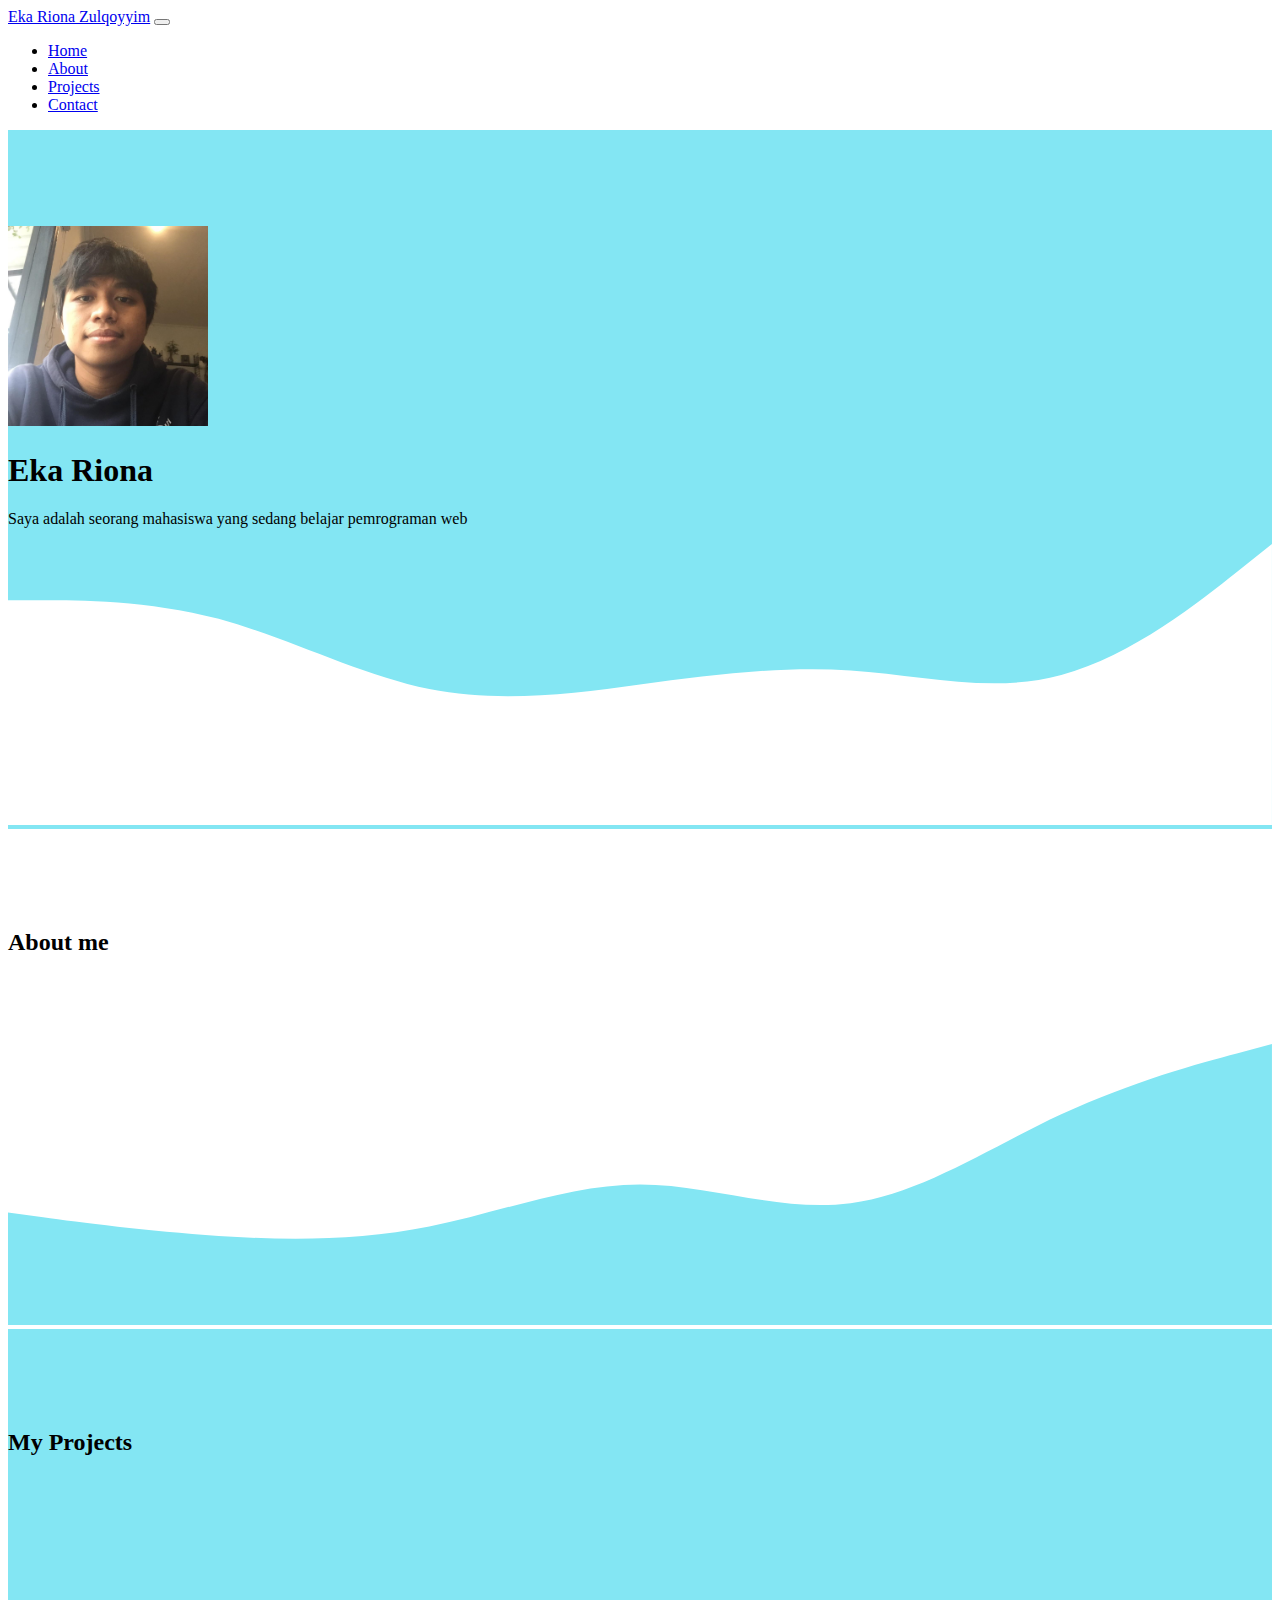
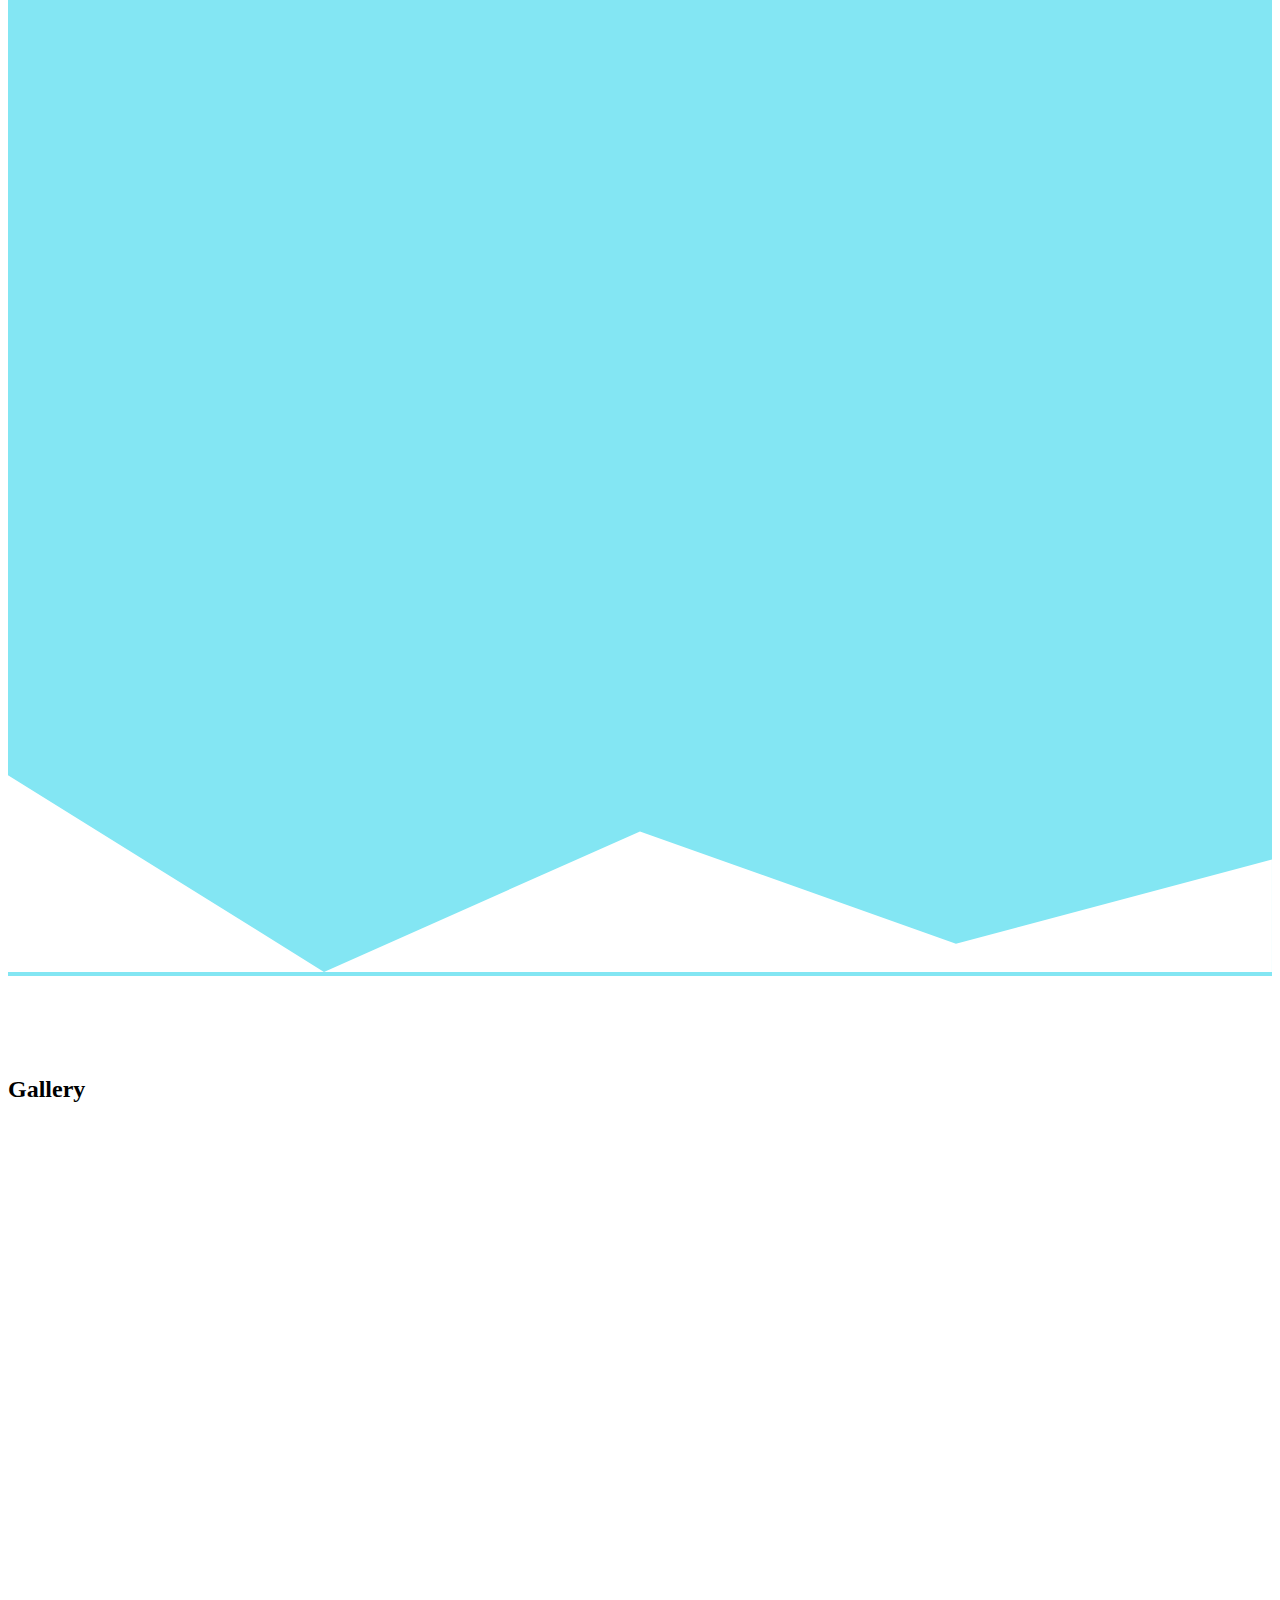
==== commit 23a779c0: "menambahkan animasi" ====
--- a/index.html
+++ b/index.html
@@ -9,6 +9,8 @@
     <link href="https://cdn.jsdelivr.net/npm/bootstrap@5.1.3/dist/css/bootstrap.min.css" rel="stylesheet" integrity="sha384-1BmE4kWBq78iYhFldvKuhfTAU6auU8tT94WrHftjDbrCEXSU1oBoqyl2QvZ6jIW3" crossorigin="anonymous" />
 
     <link rel="stylesheet" href="https://cdn.jsdelivr.net/npm/bootstrap-icons@1.6.0/font/bootstrap-icons.css" />
+    <!-- AOS -->
+    <link rel="stylesheet" href="https://unpkg.com/aos@next/dist/aos.css" />
 
     <link rel="stylesheet" href="style.css" />
     <title>My Portofolio</title>
@@ -64,8 +66,10 @@
           </div>
         </div>
         <div class="row justify-content-center fs-5 text-center">
-          <div class="col-md-4 text-start"><p>Lorem ipsum dolor sit amet consectetur adipisicing elit. Recusandae suscipit quas laboriosam ratione? Magnam rerum neque, suscipit cupiditate optio molestias?</p></div>
-          <div class="col-md-4 text-start">
+          <div class="col-md-4 text-start" data-aos="fade-right" data-aos-duration="1000">
+            <p>Lorem ipsum dolor sit amet consectetur adipisicing elit. Recusandae suscipit quas laboriosam ratione? Magnam rerum neque, suscipit cupiditate optio molestias?</p>
+          </div>
+          <div class="col-md-4 text-start" data-aos="fade-left" data-aos-duration="1000" data-aos-delay="300">
             <p>Lorem ipsum dolor sit amet consectetur adipisicing elit. Reprehenderit commodi vero earum cumque id, voluptates nostrum impedit ipsa inventore tempora, aliquam eligendi sapiente veniam iusto!</p>
           </div>
         </div>
@@ -90,7 +94,7 @@
         </div>
         <div class="row justify-content-center">
           <div class="col-md-4 mb-3">
-            <div class="card">
+            <div class="card" data-aos="flip-left" data-aos-duration="1000">
               <img src="img/projects/1.jpg" class="card-img-top" alt="Project 1" />
               <div class="card-body">
                 <p class="card-text">Some quick example text to build on the card title and make up the bulk of the card's content.</p>
@@ -98,7 +102,7 @@
             </div>
           </div>
           <div class="col-md-4 mb-3">
-            <div class="card">
+            <div class="card" data-aos="flip-left" data-aos-delay="100" data-aos-duration="1000">
               <img src="img/projects/2.jpg" class="card-img-top" alt="Project 1" />
               <div class="card-body">
                 <p class="card-text">Some quick example text to build on the card title and make up the bulk of the card's content.</p>
@@ -106,7 +110,7 @@
             </div>
           </div>
           <div class="col-md-4 mb-3">
-            <div class="card">
+            <div class="card" data-aos="flip-left" data-aos-delay="200" data-aos-duration="1000">
               <img src="img/projects/3.jpg" class="card-img-top" alt="Project 1" />
               <div class="card-body">
                 <p class="card-text">Some quick example text to build on the card title and make up the bulk of the card's content.</p>
@@ -114,7 +118,7 @@
             </div>
           </div>
           <div class="col-md-4 mb-3">
-            <div class="card">
+            <div class="card" data-aos="flip-left" data-aos-delay="300" data-aos-duration="1000">
               <img src="img/projects/4.jpg" class="card-img-top" alt="Project 1" />
               <div class="card-body">
                 <p class="card-text">Some quick example text to build on the card title and make up the bulk of the card's content.</p>
@@ -122,7 +126,7 @@
             </div>
           </div>
           <div class="col-md-4 mb-3">
-            <div class="card">
+            <div class="card" data-aos="flip-left" data-aos-delay="400" data-aos-duration="1000">
               <img src="img/projects/5.jpg" class="card-img-top" alt="Project 1" />
               <div class="card-body">
                 <p class="card-text">Some quick example text to build on the card title and make up the bulk of the card's content.</p>
@@ -134,6 +138,69 @@
       <svg xmlns="http://www.w3.org/2000/svg" viewBox="0 0 1440 320"><path fill="#fff" fill-opacity="1" d="M0,96L360,320L720,160L1080,288L1440,192L1440,320L1080,320L720,320L360,320L0,320Z"></path></svg>
     </section>
     <!-- Akhir Projects -->
+    <!-- Gallery -->
+    <section id="gallery">
+      <div class="container">
+        <div class="row text-center mb-3">
+          <div class="col">
+            <h2>Gallery</h2>
+          </div>
+        </div>
+        <div class="row justify-content-center">
+          <div class="col-md-3">
+            <a href="">
+              <img src="img/gallery/thumbnail/1.jpg" alt="Gambar 1" class="img-fluid gallery-img" />
+            </a>
+          </div>
+          <div class="col-md-3">
+            <a href="">
+              <img src="img/gallery/thumbnail/2.jpg" alt="Gambar 2" class="img-fluid gallery-img" />
+            </a>
+          </div>
+          <div class="col-md-3">
+            <a href="">
+              <img src="img/gallery/thumbnail/3.jpg" alt="Gambar 3" class="img-fluid gallery-img" />
+            </a>
+          </div>
+          <div class="col-md-3">
+            <a href="">
+              <img src="img/gallery/thumbnail/4.jpg" alt="Gambar 4" class="img-fluid gallery-img" />
+            </a>
+          </div>
+          <div class="col-md-3">
+            <a href="">
+              <img src="img/gallery/thumbnail/5.jpg" alt="Gambar 5" class="img-fluid gallery-img" />
+            </a>
+          </div>
+          <div class="col-md-3">
+            <a href="">
+              <img src="img/gallery/thumbnail/6.jpg" alt="Gambar 6" class="img-fluid gallery-img" />
+            </a>
+          </div>
+          <div class="col-md-3">
+            <a href="">
+              <img src="img/gallery/thumbnail/7.jpg" alt="Gambar 7" class="img-fluid gallery-img" />
+            </a>
+          </div>
+          <div class="col-md-3">
+            <a href="">
+              <img src="img/gallery/thumbnail/8.jpg" alt="Gambar 8" class="img-fluid gallery-img" />
+            </a>
+          </div>
+          <div class="col-md-3">
+            <a href="">
+              <img src="img/gallery/thumbnail/9.jpg" alt="Gambar 9" class="img-fluid gallery-img" />
+            </a>
+          </div>
+          <div class="col-md-3">
+            <a href="">
+              <img src="img/gallery/thumbnail/10.jpg" alt="Gambar 10" class="img-fluid gallery-img" />
+            </a>
+          </div>
+        </div>
+      </div>
+    </section>
+    <!-- Akhir Gallery -->
     <!-- Contact -->
     <section id="contact">
       <div class="con">
@@ -187,6 +254,20 @@
     <!-- Akhir Footer -->
 
     <script src="https://cdn.jsdelivr.net/npm/bootstrap@5.1.3/dist/js/bootstrap.bundle.min.js" integrity="sha384-ka7Sk0Gln4gmtz2MlQnikT1wXgYsOg+OMhuP+IlRH9sENBO0LRn5q+8nbTov4+1p" crossorigin="anonymous"></script>
+    <script src="https://unpkg.com/aos@next/dist/aos.js"></script>
+    <script>
+      const galleryImage = document.querySelectorAll(".gallery-img");
+      galleryImage.forEach((img, i) => {
+        img.dataset.aos = "fade-down";
+        img.dataset.aosDelay = i * 100;
+        img.dataset.aosDuration = 1000;
+      });
+
+      AOS.init({
+        once: true,
+      });
+    </script>
+
     <script>
       const scriptURL = "https://script.google.com/macros/s/AKfycbxCHgG3XxYpx5TnWYSGWzOqGSpP-aI_XI-s5szu49lNrflZaMYQGa8BkA0hvTNKHaM/exec";
       const form = document.forms["my-portofolio"];
--- a/style.css
+++ b/style.css
@@ -14,3 +14,11 @@
 html {
   scroll-behavior: smooth;
 }
+
+.gallery-img {
+  width: 100%;
+}
+
+#gallery .row > * {
+  padding: 0;
+}
